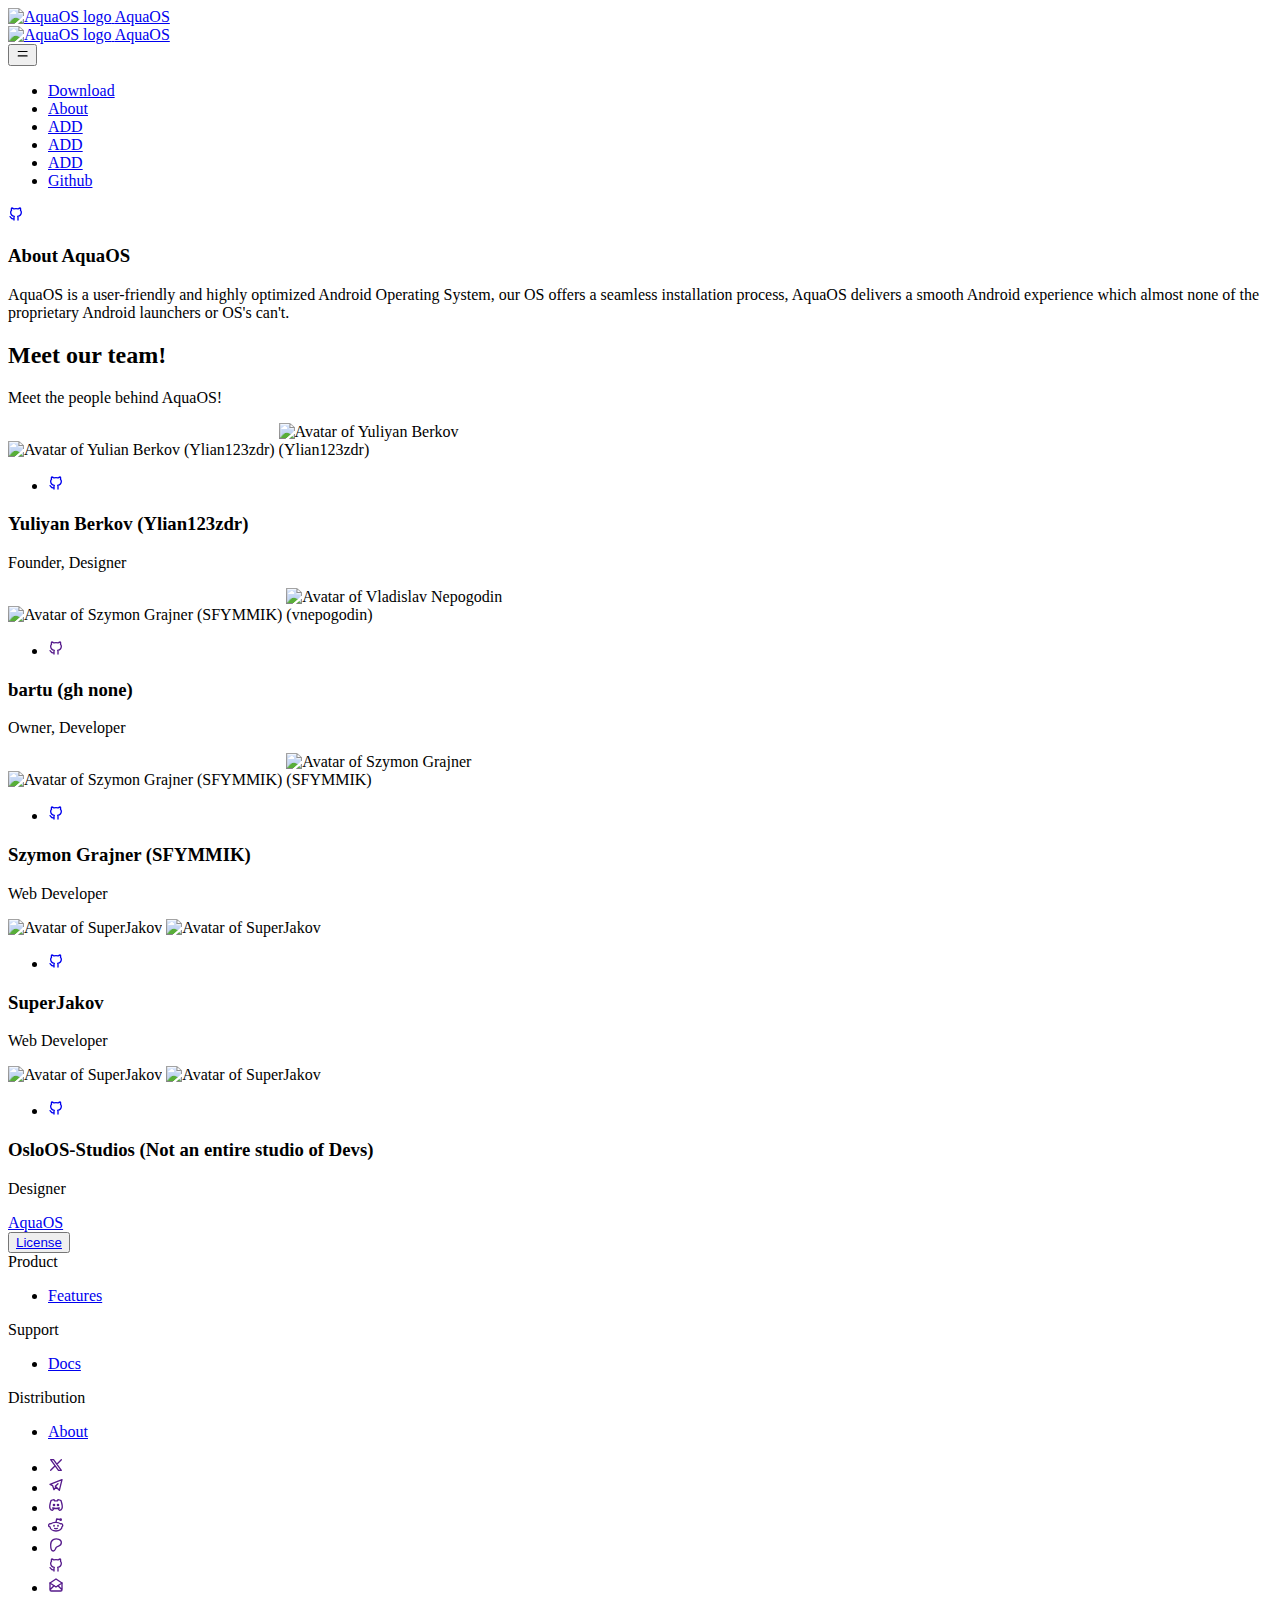
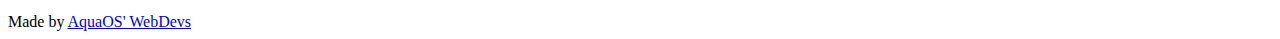
==== about.html @ 0c0417cd "about.html added + some fixes" ====
<!DOCTYPE html>
<html lang="en" class="2xl:text-[20px]">
    <head>
        <meta charset="UTF-8">
        <meta name="viewport" content="width=device-width, initial-scale=1.0">
        <meta name="generator" content="Astro v5.0.3">
        <title>About us — AquaOS</title>
        <meta name="description" content="Learn more about us.">
        <meta name="robots" content="index,follow">
        <link rel="canonical" href="https://bobicrafterddt.github.io/AquaSiteV2/about.html">
        <meta property="og:title" content="About us">
        <meta property="og:description" content="Learn more about us.">
        <meta property="og:type" content="website">
        <meta property="og:image:alt" content="About us">
        <meta name="twitter:card" content="summary_large_image">
        <style is:global>
            :root {
                --cachyos-font-sans: 'Inter Variable';
                --cachyos-font-serif: var(--cachyos-font-sans);
                --cachyos-font-heading: var(--cachyos-font-sans);
                --cachyos-color-primary: rgb(74, 222, 128);
                --cachyos-color-secondary: rgb(34 197 94);
                --cachyos-color-accent: rgb(109 40 217);
            }
        </style>
        <link rel="shortcut icon" href="/favicon.svg">
        <link rel="icon" type="image/svg+xml" href="/favicon.svg">
        <link rel="mask-icon" href="/favicon.svg" color="#8D46E7">
        <link rel="sitemap" href="/sitemap-index.xml">
        <meta name="astro-view-transitions-enabled" content="true">
        <meta name="astro-view-transitions-fallback" content="swap">
        <script type="module" src="ClientRouter.astro_astro_type_script_index_0_lang.BScVxmeO.js"></script>
        <link rel="stylesheet" href="page_.BDtiyBdL.css">
        <link rel="stylesheet" href="page_.DrclI_9e.css">
        <style>
            [data-astro-image] {
                width: 100%;
                height: auto;
                -o-object-fit: var(--fit);
                object-fit: var(--fit);
                -o-object-position: var(--pos);
                object-position: var(--pos);
                aspect-ratio: var(--w) / var(--h)
            }

            [data-astro-image=responsive] {
                max-width: calc(var(--w) * 1px);
                max-height: calc(var(--h) * 1px)
            }

            [data-astro-image=fixed] {
                width: calc(var(--w) * 1px);
                height: calc(var(--h) * 1px)
            }
        </style>
    </head>
    <body class="antialiased text-gray-900 dark:text-slate-200 tracking-tight bg-white dark:bg-slate-900">
        <header class="sticky top-0 z-40 flex-none mx-auto transition-colors w-full duration-500 lg:z-50 supports-backdrop-blur:bg-white/95 md:backdrop-blur-sm" id="header">
            <div class="py-3 px-3 mx-auto w-full md:justify-between max-w-6xl md:px-4">
                <div class="md:flex md:items-center md:justify-between text-slate-700 font-semibold text-sm leading-6 dark:text-slate-200">
                    <a class="hidden md:flex md:items-center" href="/AquaSiteV2/about.html">
                        <img class="self-center" src="logo.svg" loading="eager" decoding="async" alt="AquaOS logo" width="32" height="32">
                        <span class="self-center ml-2 text-2xl md:text-xl font-bold text-gray-900 whitespace-nowrap dark:text-white">AquaOS</span>
                    </a>
                    <div class="flex justify-between md:hidden">
                        <a class="flex items-center" href="/">
                            <img class="self-center" src="logo.svg" loading="eager" decoding="async" alt="AquaOS logo" width="32" height="32">
                            <span class="self-center ml-2 text-2xl md:text-xl font-bold text-gray-900 whitespace-nowrap dark:text-white">AquaOS</span>
                        </a>
                        <div class="flex items-center">
                            <button class="scroll-button" onclick="scrollToBottom()">
                                <svg width="1em" height="1em" class="w-6 h-6" optimize="false" data-icon="tabler:menu">
                                        <symbol id="ai:tabler:menu" viewBox="0 0 24 24">
                                            <path fill="none" stroke="currentColor" stroke-linecap="round" stroke-linejoin="round" stroke-width="2" d="M4 8h16M4 16h16"/>
                                        </symbol>
                                    <use href="#ai:tabler:menu"></use>
                                </svg>
                            </button>
                        </div>
                    </div>
                    <nav class="items-center w-full md:z-60 md:w-auto md:flex text-gray-600 dark:text-slate-200 h-[calc(100vh-100px)] md:h-auto overflow-y-auto md:overflow-visible hidden" aria-label="Main navigation">
                        <ul class="flex flex-col pt-8 md:pt-0 md:flex-row md:self-center w-full md:w-auto text-xl md:text-base md:gap-x-8">
                            <li>
                                <a class="hover:text-gray-900 dark:hover:text-white px-4 py-3 md:px-0 md:py-0 flex items-center transition duration-150 ease-in-out" href="/AquaSiteV2/downloads.html">Download</a>
                            </li>
                            <li>
                                <a class="hover:text-gray-900 dark:hover:text-white px-4 py-3 md:px-0 md:py-0 flex items-center transition duration-150 ease-in-out" href="/AquaSiteV2/about.html">About</a>
                            </li>
                            <li>
                                <a class="hover:text-gray-900 dark:hover:text-white px-4 py-3 md:px-0 md:py-0 flex items-center transition duration-150 ease-in-out" href="/AquaSiteV2/nothin.html">ADD</a>
                            </li>
                            <li>
                                <a class="hover:text-gray-900 dark:hover:text-white px-4 py-3 md:px-0 md:py-0 flex items-center transition duration-150 ease-in-out" href="/AquaSiteV2/nothin.html">ADD</a>
                            </li>
                            <li>
                                <a class="hover:text-gray-900 dark:hover:text-white px-4 py-3 md:px-0 md:py-0 flex items-center transition duration-150 ease-in-out" href="/AquaSiteV2/nothin.html">ADD</a>
                            </li>
                            <li class="md:hidden">
                                <a class="font-bold hover:text-gray-900 dark:hover:text-white px-4 py-3 flex items-center transition duration-150 ease-in-out" href="https://github.com/BobicrafterDDT/AquaSiteV2">Github
</a>
                            </li>
                        </ul>
                        <div class="md:self-center flex items-center mb-4 md:mb-0 ml-2">
                            <div class="hidden items-center md:flex">
                                <a href="https://github.com/BobicrafterDDT/AquaSiteV2" class="inline-block text-gray-500 dark:text-gray-400 hover:bg-gray-100 dark:hover:bg-gray-700 focus:outline-none focus:ring-4 focus:ring-gray-200 dark:focus:ring-gray-700 rounded-lg text-sm p-2.5" aria-label="CachyOS Github">
                                    <svg width="1em" height="1em" class="w-5 h-5" data-icon="tabler:brand-github">
                                        <symbol id="ai:tabler:brand-github" viewBox="0 0 24 24">
                                            <path fill="none" stroke="currentColor" stroke-linecap="round" stroke-linejoin="round" stroke-width="2" d="M9 19c-4.3 1.4-4.3-2.5-6-3m12 5v-3.5c0-1 .1-1.4-.5-2c2.8-.3 5.5-1.4 5.5-6a4.6 4.6 0 0 0-1.3-3.2a4.2 4.2 0 0 0-.1-3.2s-1.1-.3-3.5 1.3a12.3 12.3 0 0 0-6.2 0C6.5 2.8 5.4 3.1 5.4 3.1a4.2 4.2 0 0 0-.1 3.2A4.6 4.6 0 0 0 4 9.5c0 4.6 2.7 5.7 5.5 6c-.6.6-.6 1.2-.5 2V21"/>
                                        </symbol>
                                        <use href="#ai:tabler:brand-github"></use>
                                    </svg>
                                </a>
                            </div>
                        </div>
                    </nav>
                </div>
            </div>
        </header>
        <main>
            <section class="py-28 overflow-hidden" id="distribution">
                <div class="max-w-4xl mx-auto px-4 sm:px-6">
                    <div>
                        <div class="text-center pb-10 md:pb-16 max-w-4xl mx-auto">
                            <h3 class="mb-20 text-2xl md:text-4xl xl:text-6xl text-center font-bold font-heading tracking-px-n leading-none">About AquaOS
</h3>
                            <div class="max-w-3xl mx-auto">
                                <p class="text-lg text-slate-600 mb-8 text-center mx-auto dark:text-slate-400">
                                    <span class="font-semibold underline decoration-1 decoration-primary-600 underline-offset-2">AquaOS</span>
                                    is a user-friendly and highly optimized Android Operating System, our OS offers a seamless installation process, AquaOS delivers a smooth Android experience which almost none of the proprietary Android launchers or OS's can't.

                                </p>
                            </div>
                        </div>
                    </div>
                </div>
            </section>
            <section class="py-28 overflow-hidden" id="team">
                <div class="py-8 px-4 mx-auto max-w-screen-xl text-center lg:py-16 lg:px-6">
                    <div class="mx-auto mb-8 max-w-screen-sm lg:mb-16">
                        <h2 class="mb-4 text-4xl tracking-tight font-extrabold text-gray-900 dark:text-white">Meet our team!
</h2>
                        <p class="font-light text-gray-500 sm:text-xl dark:text-gray-400">Meet the people behind AquaOS!
</p>
                    </div>
                    <div class="grid gap-8 lg:gap-16 sm:grid-cols-2 md:grid-cols-3 lg:grid-cols-4">
                        <div class="text-center text-gray-500 dark:text-gray-400 flex flex-col rounded-lg h-96">
                            <div class="flex flex-row justify-center">
                                <img src="Yuliyan.webp" width="512" height="512" srcset="Yuliyan.webp" style="object-fit: cover; object-position: center; max-width: 512px; max-height: 512px; aspect-ratio: 1; width: 100%;" class="transform hover:scale-105 transition ease-in-out duration-1000 aspect-square hidden md:block" alt="Avatar of Yulian Berkov (Ylian123zdr)" loading="eager" decoding="async">
                                <img src="Yuliyan.webp" width="256" height="256" srcset="Yuliyan.webp 256w, Yuliyan.webp 512w" sizes="(min-width: 256px) 256px, 100vw" style="object-fit: cover; object-position: center; max-width: 256px; max-height: 256px; aspect-ratio: 1; width: 100%;" class="transform hover:scale-105 transition ease-in-out duration-1000 aspect-square md:hidden" alt="Avatar of Yuliyan Berkov (Ylian123zdr)" loading="eager" decoding="async">
                            </div>
                            <ul class="flex justify-center mt-2 space-x-4">
                                <li>
                                    <a class="text-gray-500 dark:text-gray-400 hover:bg-gray-100 dark:hover:bg-gray-700 focus:outline-none focus:ring-4 focus:ring-gray-200 dark:focus:ring-gray-700 rounded-lg text-sm p-2.5 inline-flex items-center" aria-label="Github" href="https://github.com/Ylian123zdr">
                                        <svg width="1em" height="1em" viewBox="0 0 24 24" class="w-5 h-5" data-icon="tabler:brand-github">
                                            <use href="#ai:tabler:brand-github"></use>
                                        </svg>
                                    </a>
                                </li>
                            </ul>
                            <h3 class="mb-1 text-xl font-bold tracking-tight text-gray-900 dark:text-white"> Yuliyan Berkov (Ylian123zdr)</h3>
                            <p class="mb-4 text-sm font-medium">Founder, Designer</p>
                        </div>
                        <div class="text-center text-gray-500 dark:text-gray-400 flex flex-col rounded-lg h-96">
                            <div class="flex flex-row justify-center">
                                <img src="logo.svg" width="512" height="512" srcset="logo.svg" style="object-fit: cover; object-position: center; max-width: 512px; max-height: 512px; aspect-ratio: 1; width: 100%;" class="transform hover:scale-105 transition ease-in-out duration-1000 aspect-square hidden md:block" alt="Avatar of Szymon Grajner (SFYMMIK)" loading="eager" decoding="async">
                                <img src="logo.svg" width="256" height="256" srcset="logo.svg 256w, logo.svg 512w" sizes="(min-width: 256px) 256px, 100vw" style="object-fit: cover; object-position: center; max-width: 256px; max-height: 256px; aspect-ratio: 1; width: 100%;" class="transform hover:scale-105 transition ease-in-out duration-1000 aspect-square md:hidden" alt="Avatar of Vladislav Nepogodin (vnepogodin)" loading="eager" decoding="async">
                            </div>
                            <ul class="flex justify-center mt-2 space-x-4">
                                <li>
                                    <a class="text-gray-500 dark:text-gray-400 hover:bg-gray-100 dark:hover:bg-gray-700 focus:outline-none focus:ring-4 focus:ring-gray-200 dark:focus:ring-gray-700 rounded-lg text-sm p-2.5 inline-flex items-center" aria-label="Github" href="">
                                        <svg width="1em" height="1em" viewBox="0 0 24 24" class="w-5 h-5" data-icon="tabler:brand-github">
                                            <use href="#ai:tabler:brand-github"></use>
                                        </svg>
                                    </a>
                                </li>
                            </ul>
                            <h3 class="mb-1 text-xl font-bold tracking-tight text-gray-900 dark:text-white"> bartu (gh none) </h3>
                            <p class="mb-4 text-sm font-medium">Owner, Developer</p>
                        </div>
                        <div class="text-center text-gray-500 dark:text-gray-400 flex flex-col rounded-lg h-96">
                            <div class="flex flex-row justify-center">
                                <img src="Szymon.webp" width="512" height="512" srcset="Szymon.webp 512w" sizes="(min-width: 512px) 512px, 100vw" style="object-fit: cover; object-position: center; max-width: 512px; max-height: 512px; aspect-ratio: 1; width: 100%;" class="transform hover:scale-105 transition ease-in-out duration-1000 aspect-square hidden md:block" alt="Avatar of Szymon Grajner (SFYMMIK)" loading="eager" decoding="async">
                                <img src="Szymon.webp" width="256" height="256" srcset="Szymon.webp 256w, Szymon.webp 512w" sizes="(min-width: 256px) 256px, 100vw" style="object-fit: cover; object-position: center; max-width: 256px; max-height: 256px; aspect-ratio: 1; width: 100%;" class="transform hover:scale-105 transition ease-in-out duration-1000 aspect-square md:hidden" alt="Avatar of Szymon Grajner (SFYMMIK)" loading="eager" decoding="async">
                            </div>
                            <ul class="flex justify-center mt-2 space-x-4">
                                <li>
                                    <a class="text-gray-500 dark:text-gray-400 hover:bg-gray-100 dark:hover:bg-gray-700 focus:outline-none focus:ring-4 focus:ring-gray-200 dark:focus:ring-gray-700 rounded-lg text-sm p-2.5 inline-flex items-center" aria-label="Github" href="https://github.com/SFYMMIK">
                                        <svg width="1em" height="1em" viewBox="0 0 24 24" class="w-5 h-5" data-icon="tabler:brand-github">
                                            <use href="#ai:tabler:brand-github"></use>
                                        </svg>
                                    </a>
                                </li>
                            </ul>
                            <h3 class="mb-1 text-xl font-bold tracking-tight text-gray-900 dark:text-white"> Szymon Grajner (SFYMMIK) </h3>
                            <p class="mb-4 text-sm font-medium">Web Developer</p>
                        </div>
                        <div class="text-center text-gray-500 dark:text-gray-400 flex flex-col rounded-lg h-96">
                            <div class="flex flex-row justify-center">
                                <img src="logo.svg" width="512" height="512" srcset="logo.svg 512w" sizes="(min-width: 512px) 512px, 100vw" style="object-fit: cover; object-position: center; max-width: 512px; max-height: 512px; aspect-ratio: 1; width: 100%;" class="transform hover:scale-105 transition ease-in-out duration-1000 aspect-square hidden md:block" alt="Avatar of SuperJakov" loading="eager" decoding="async">
                                <img src="logo.svg" width="256" height="256" srcset="logo.svg 256w, logo.svg 512w" sizes="(min-width: 256px) 256px, 100vw" style="object-fit: cover; object-position: center; max-width: 256px; max-height: 256px; aspect-ratio: 1; width: 100%;" class="transform hover:scale-105 transition ease-in-out duration-1000 aspect-square md:hidden" alt="Avatar of SuperJakov" loading="eager" decoding="async">
                            </div>
                            <ul class="flex justify-center mt-2 space-x-4">
                                <li>
                                    <a class="text-gray-500 dark:text-gray-400 hover:bg-gray-100 dark:hover:bg-gray-700 focus:outline-none focus:ring-4 focus:ring-gray-200 dark:focus:ring-gray-700 rounded-lg text-sm p-2.5 inline-flex items-center" aria-label="Github" href="https://github.com/SuperJakov">
                                        <svg width="1em" height="1em" viewBox="0 0 24 24" class="w-5 h-5" data-icon="tabler:brand-github">
                                            <use href="#ai:tabler:brand-github"></use>
                                        </svg>
                                    </a>
                                </li>
                            </ul>
                            <h3 class="mb-1 text-xl font-bold tracking-tight text-gray-900 dark:text-white"> SuperJakov </h3>
                            <p class="mb-4 text-sm font-medium">Web Developer</p>
                        </div>
                        <div class="text-center text-gray-500 dark:text-gray-400 flex flex-col rounded-lg h-96">
                            <div class="flex flex-row justify-center">
                                <img src="logo.svg" width="512" height="512" srcset="logo.svg 512w" sizes="(min-width: 512px) 512px, 100vw" style="object-fit: cover; object-position: center; max-width: 512px; max-height: 512px; aspect-ratio: 1; width: 100%;" class="transform hover:scale-105 transition ease-in-out duration-1000 aspect-square hidden md:block" alt="Avatar of SuperJakov" loading="eager" decoding="async">
                                <img src="logo.svg" width="256" height="256" srcset="logo.svg 256w, logo.svg 512w" sizes="(min-width: 256px) 256px, 100vw" style="object-fit: cover; object-position: center; max-width: 256px; max-height: 256px; aspect-ratio: 1; width: 100%;" class="transform hover:scale-105 transition ease-in-out duration-1000 aspect-square md:hidden" alt="Avatar of SuperJakov" loading="eager" decoding="async">
                            </div>
                            <ul class="flex justify-center mt-2 space-x-4">
                                <li>
                                    <a class="text-gray-500 dark:text-gray-400 hover:bg-gray-100 dark:hover:bg-gray-700 focus:outline-none focus:ring-4 focus:ring-gray-200 dark:focus:ring-gray-700 rounded-lg text-sm p-2.5 inline-flex items-center" aria-label="Github" href="https://github.com/OsloOS-Studios">
                                        <svg width="1em" height="1em" viewBox="0 0 24 24" class="w-5 h-5" data-icon="tabler:brand-github">
                                            <use href="#ai:tabler:brand-github"></use>
                                        </svg>
                                    </a>
                                </li>
                            </ul>
                            <h3 class="mb-1 text-xl font-bold tracking-tight text-gray-900 dark:text-white"> OsloOS-Studios (Not an entire studio of Devs) </h3>
                            <p class="mb-4 text-sm font-medium">Designer</p>
                        </div>
            </section>
        </main>
        <footer class="relative border-t border-gray-200 dark:border-slate-800 not-prose">
            <div class="dark:bg-dark absolute inset-0 pointer-events-none" aria-hidden="true"></div>
            <div class="relative max-w-7xl mx-auto px-4 sm:px-6 dark:text-slate-300">
                <div class="grid grid-cols-12 gap-4 gap-y-8 sm:gap-8 py-8 md:py-12">
                    <div class="col-span-12 lg:col-span-4">
                        <div class="mb-2">
                            <a class="inline-block font-bold text-xl" href="/AquaSiteV2/index.html">AquaOS</a>
                        </div>
                        <div class="text-sm text-muted">
                            <astro-island uid="2b8p9j" prefix="r0" component-url="ImprintButton.CVqwTpFN.js" component-export="default" renderer-url="client.g-zvAn1w.js" props="{}" ssr client="load" opts="{&quot;name&quot;:&quot;ImprintButton&quot;,&quot;value&quot;:true}" await-children>
                                <button class="btn-ghost hover:text-gray-700 dark:text-gray-400 hover:underline transition duration-150 ease-in-out"><a href="/AquaSiteV2/LICENSE">License</a></button>
                                <!--astro:end-->
                            </astro-island>
                        </div>
                    </div>
                    <div class="col-span-6 md:col-span-3 lg:col-span-2">
                        <div class="dark:text-gray-300 font-medium mb-2">Product</div>
                        <ul class="text-sm">
                            <li class="mb-2">
                                <a class="text-muted hover:text-gray-700 dark:text-gray-400 hover:underline transition duration-150 ease-in-out mr-2 rtl:mr-0 rtl:ml-2" href="/AquaSiteV2/nothin.html">Features </a>
                            </li>
                        </ul>
                    </div>
                    <div class="col-span-6 md:col-span-3 lg:col-span-2">
                        <div class="dark:text-gray-300 font-medium mb-2">Support</div>
                        <ul class="text-sm">
                            <li class="mb-2">
                                <a class="text-muted hover:text-gray-700 dark:text-gray-400 hover:underline transition duration-150 ease-in-out mr-2 rtl:mr-0 rtl:ml-2" href="/AquaSiteV2/nothin.html">Docs </a>
                            </li>
                        </ul>
                    </div>
                    <div class="col-span-6 md:col-span-3 lg:col-span-2">
                        <div class="dark:text-gray-300 font-medium mb-2">Distribution</div>
                        <ul class="text-sm">
                            <li class="mb-2">
                                <a class="text-muted hover:text-gray-700 dark:text-gray-400 hover:underline transition duration-150 ease-in-out mr-2 rtl:mr-0 rtl:ml-2" href="/AquaSiteV2/nothin.html">About </a>
                            </li>
                        </ul>
                    </div>
                </div>
                <div class="md:flex md:items-center md:justify-between py-6 md:py-8">
                    <ul class="flex mb-4 md:order-1 -ml-2 md:ml-4 md:mb-0 rtl:ml-0 rtl:-mr-2 rtl:md:ml-0 rtl:md:mr-4">
                        <li>
                        <!-- add some social media here like X or reddit -->
                            <a class="text-muted dark:text-gray-400 hover:bg-gray-100 dark:hover:bg-gray-700 focus:outline-none focus:ring-4 focus:ring-gray-200 dark:focus:ring-gray-700 rounded-lg text-sm p-2.5 inline-flex items-center" aria-label="X" href="">
                                <svg width="1em" height="1em" class="w-5 h-5" data-icon="tabler:brand-x">
                                    <symbol id="ai:tabler:brand-x" viewBox="0 0 24 24">
                                        <path fill="none" stroke="currentColor" stroke-linecap="round" stroke-linejoin="round" stroke-width="2" d="m4 4l11.733 16H20L8.267 4zm0 16l6.768-6.768m2.46-2.46L20 4"/>
                                    </symbol>
                                    <use href="#ai:tabler:brand-x"></use>
                                </svg>
                            </a>
                        </li>
                        <li>
                            <a class="text-muted dark:text-gray-400 hover:bg-gray-100 dark:hover:bg-gray-700 focus:outline-none focus:ring-4 focus:ring-gray-200 dark:focus:ring-gray-700 rounded-lg text-sm p-2.5 inline-flex items-center" aria-label="Telegram" href="">
                                <svg width="1em" height="1em" class="w-5 h-5" data-icon="tabler:brand-telegram">
                                    <symbol id="ai:tabler:brand-telegram" viewBox="0 0 24 24">
                                        <path fill="none" stroke="currentColor" stroke-linecap="round" stroke-linejoin="round" stroke-width="2" d="m15 10l-4 4l6 6l4-16l-18 7l4 2l2 6l3-4"/>
                                    </symbol>
                                    <use href="#ai:tabler:brand-telegram"></use>
                                </svg>
                            </a>
                        </li>
                        <li>
                            <a class="text-muted dark:text-gray-400 hover:bg-gray-100 dark:hover:bg-gray-700 focus:outline-none focus:ring-4 focus:ring-gray-200 dark:focus:ring-gray-700 rounded-lg text-sm p-2.5 inline-flex items-center" aria-label="Discord" href="">
                                <svg width="1em" height="1em" class="w-5 h-5" data-icon="tabler:brand-discord">
                                    <symbol id="ai:tabler:brand-discord" viewBox="0 0 24 24">
                                        <g fill="none" stroke="currentColor" stroke-linecap="round" stroke-linejoin="round" stroke-width="2">
                                            <path d="M8 12a1 1 0 1 0 2 0a1 1 0 0 0-2 0m6 0a1 1 0 1 0 2 0a1 1 0 0 0-2 0"/>
                                            <path d="M15.5 17c0 1 1.5 3 2 3c1.5 0 2.833-1.667 3.5-3c.667-1.667.5-5.833-1.5-11.5c-1.457-1.015-3-1.34-4.5-1.5l-.972 1.923a11.9 11.9 0 0 0-4.053 0L9 4c-1.5.16-3.043.485-4.5 1.5c-2 5.667-2.167 9.833-1.5 11.5c.667 1.333 2 3 3.5 3c.5 0 2-2 2-3"/>
                                            <path d="M7 16.5c3.5 1 6.5 1 10 0"/>
                                        </g>
                                    </symbol>
                                    <use href="#ai:tabler:brand-discord"></use>
                                </svg>
                            </a>
                        </li>
                        <li>
                            <a class="text-muted dark:text-gray-400 hover:bg-gray-100 dark:hover:bg-gray-700 focus:outline-none focus:ring-4 focus:ring-gray-200 dark:focus:ring-gray-700 rounded-lg text-sm p-2.5 inline-flex items-center" aria-label="Reddit" href="">
                                <svg width="1em" height="1em" class="w-5 h-5" data-icon="tabler:brand-reddit">
                                    <symbol id="ai:tabler:brand-reddit" viewBox="0 0 24 24">
                                        <g fill="none" stroke="currentColor" stroke-linecap="round" stroke-linejoin="round" stroke-width="2">
                                            <path d="M12 8c2.648 0 5.028.826 6.675 2.14a2.5 2.5 0 0 1 2.326 4.36c0 3.59-4.03 6.5-9 6.5c-4.875 0-8.845-2.8-9-6.294l-1-.206a2.5 2.5 0 0 1 2.326-4.36C5.973 8.827 8.353 8 11.001 8zm0 0l1-5l6 1"/>
                                            <path d="M18 4a1 1 0 1 0 2 0a1 1 0 1 0-2 0"/>
                                            <circle cx="9" cy="13" r=".5" fill="currentColor"/>
                                            <circle cx="15" cy="13" r=".5" fill="currentColor"/>
                                            <path d="M10 17q1 .5 2 .5c1 0 1.333-.167 2-.5"/>
                                        </g>
                                    </symbol>
                                    <use href="#ai:tabler:brand-reddit"></use>
                                </svg>
                            </a>
                        </li>
                        <li>
                            <a class="text-muted dark:text-gray-400 hover:bg-gray-100 dark:hover:bg-gray-700 focus:outline-none focus:ring-4 focus:ring-gray-200 dark:focus:ring-gray-700 rounded-lg text-sm p-2.5 inline-flex items-center" aria-label="Patreon" href="">
                                <svg width="1em" height="1em" class="w-5 h-5" data-icon="tabler:brand-patreon">
                                    <symbol id="ai:tabler:brand-patreon" viewBox="0 0 24 24">
                                        <path fill="none" stroke="currentColor" stroke-linecap="round" stroke-linejoin="round" stroke-width="2" d="M20 8.408c-.003-2.299-1.746-4.182-3.79-4.862c-2.54-.844-5.888-.722-8.312.453c-2.939 1.425-3.862 4.545-3.896 7.656c-.028 2.559.22 9.297 3.92 9.345c2.75.036 3.159-3.603 4.43-5.356c.906-1.247 2.071-1.599 3.506-1.963c2.465-.627 4.146-2.626 4.142-5.273"/>
                                    </symbol>
                                    <use href="#ai:tabler:brand-patreon"></use>
                                </svg>
                            </a>
                        </li>
                            <!-- add github if exists -->
                            <a class="text-muted dark:text-gray-400 hover:bg-gray-100 dark:hover:bg-gray-700 focus:outline-none focus:ring-4 focus:ring-gray-200 dark:focus:ring-gray-700 rounded-lg text-sm p-2.5 inline-flex items-center" aria-label="Github" href="">
                                <svg width="1em" height="1em" viewBox="0 0 24 24" class="w-5 h-5" data-icon="tabler:brand-github">
                                    <use href="#ai:tabler:brand-github"></use>
                                </svg>
                            </a>
                        </li>
                        <li>
                            <a class="text-muted dark:text-gray-400 hover:bg-gray-100 dark:hover:bg-gray-700 focus:outline-none focus:ring-4 focus:ring-gray-200 dark:focus:ring-gray-700 rounded-lg text-sm p-2.5 inline-flex items-center" aria-label="Mail" href="">
                                <svg width="1em" height="1em" class="w-5 h-5" data-icon="tabler:mail-opened">
                                    <symbol id="ai:tabler:mail-opened" viewBox="0 0 24 24">
                                        <g fill="none" stroke="currentColor" stroke-linecap="round" stroke-linejoin="round" stroke-width="2">
                                            <path d="m3 9l9 6l9-6l-9-6z"/>
                                            <path d="M21 9v10a2 2 0 0 1-2 2H5a2 2 0 0 1-2-2V9m0 10l6-6m6 0l6 6"/>
                                        </g>
                                    </symbol>
                                    <use href="#ai:tabler:mail-opened"></use>
                                </svg>
                            </a>
                        </li>
                    </ul>
                    <div class="text-sm mr-4 dark:text-slate-400">
                        <span class="w-5 h-5 md:w-6 md:h-6 md:-mt-0.5 bg-cover mr-1.5 rtl:mr-0 rtl:ml-1.5 float-left rtl:float-right rounded-sm bg-[url(~/assets/images/logo.svg"></span>
                        Made by <a class="text-blue-600 dark:text-white font-bold decoration-slate-400 decoration-dotted underline" href="/AquaSiteV2/nothin.html">AquaOS' WebDevs</a>
                    </div>
                </div>
            </div>
        </footer>
        <script>
            (function() {
                const defaultTheme = "dark";

                function applyTheme(theme) {
                    if (theme === 'dark') {
                        document.documentElement.classList.add('dark');
                    } else {
                        document.documentElement.classList.remove('dark');
                    }
                }

                const setThemeMode = () => {
                    if ((defaultTheme && defaultTheme.endsWith(':only')) || (!localStorage.theme && defaultTheme !== 'system')) {
                        applyTheme(defaultTheme.replace(':only', ''));
                    } else if (localStorage.theme === 'dark' || (!('theme'in localStorage) && window.matchMedia('(prefers-color-scheme: dark)').matches)) {
                        applyTheme('dark');
                    } else {
                        applyTheme('dark');
                    }
                }
                ;

                // Runs on initial navigation
                setThemeMode();

                // Runs on initial navigation
                document.addEventListener('astro:after-swap', setThemeMode);

                function attachEvent(selector, event, fn) {
                    const matches = typeof selector === 'string' ? document.querySelectorAll(selector) : selector;
                    if (matches && matches.length) {
                        matches.forEach( (elem) => {
                            elem.addEventListener(event, (e) => fn(e, elem), false);
                        }
                        );
                    }
                }

                const onLoad = () => {
                    // This only runs once.
                    let lastKnownScrollPosition = window.scrollY;
                    let ticking = true;

                    attachEvent('[data-aw-toggle-menu]', 'click', (_, elem) => {
                        elem.classList.toggle('expanded');
                        document.body.classList.toggle('overflow-hidden');
                        document.getElementById('header')?.classList.toggle('h-screen');
                        document.getElementById('gradient')?.classList.toggle('hidden');
                        document.querySelector('#header nav')?.classList.toggle('hidden');
                    }
                    );

                    attachEvent('[data-aw-toggle-color-scheme]', 'click', () => {
                        if (defaultTheme.endsWith(':only')) {
                            return;
                        }
                        document.documentElement.classList.toggle('dark');
                        localStorage.theme = document.documentElement.classList.contains('dark') ? 'dark' : 'dark';
                    }
                    );

                    function applyHeaderStylesOnScroll() {
                        const header = document.getElementById('header');
                        if (!header)
                            return;
                        if (lastKnownScrollPosition > 60 && !header.classList.contains('scroll')) {
                            header.classList.add('scroll');
                        } else if (lastKnownScrollPosition <= 60 && header.classList.contains('scroll')) {
                            header.classList.remove('scroll');
                        }
                        ticking = false;
                    }
                    applyHeaderStylesOnScroll();

                    attachEvent([document], 'scroll', () => {
                        lastKnownScrollPosition = window.scrollY;

                        if (!ticking) {
                            window.requestAnimationFrame( () => {
                                applyHeaderStylesOnScroll();
                            }
                            );
                            ticking = true;
                        }
                    }
                    );
                }
                ;

                document.addEventListener('astro:page-load', onLoad);

                const onPageShow = () => {
                    document.documentElement.classList.add('motion-safe:scroll-smooth');
                    const elem = document.querySelector('[data-aw-toggle-menu]');
                    if (elem) {
                        elem.classList.remove('expanded');
                    }
                    document.body.classList.remove('overflow-hidden');
                    document.getElementById('header')?.classList.remove('h-screen');
                    document.querySelector('#header nav')?.classList.add('hidden');
                }
                ;
                window.onpageshow = onPageShow;
            }
            )();
        </script>
        <script>
            // Function to scroll the page to the bottom (auto-detect last content)
    function scrollToBottom() {
        window.scrollTo({
            top: document.documentElement.scrollHeight,
            behavior: 'smooth'
        });
    }
    </script>
    </body>
</html>
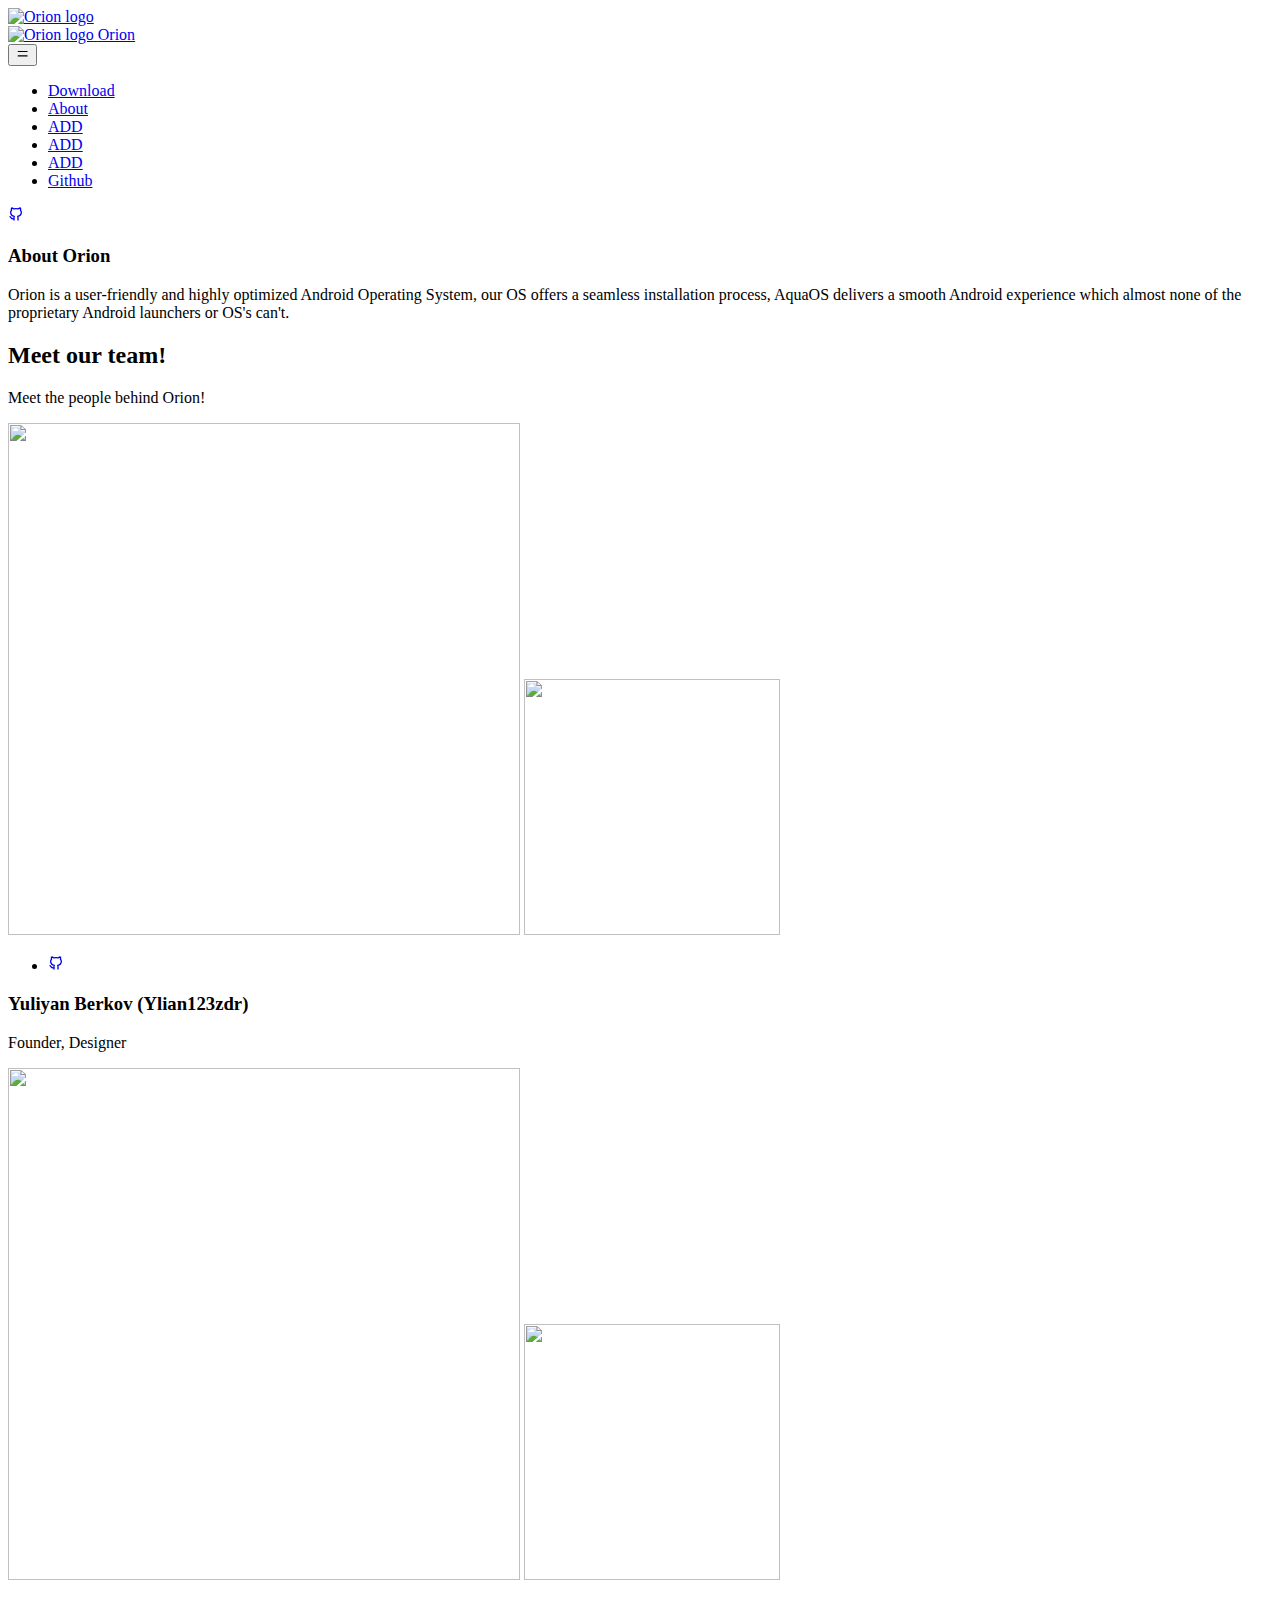
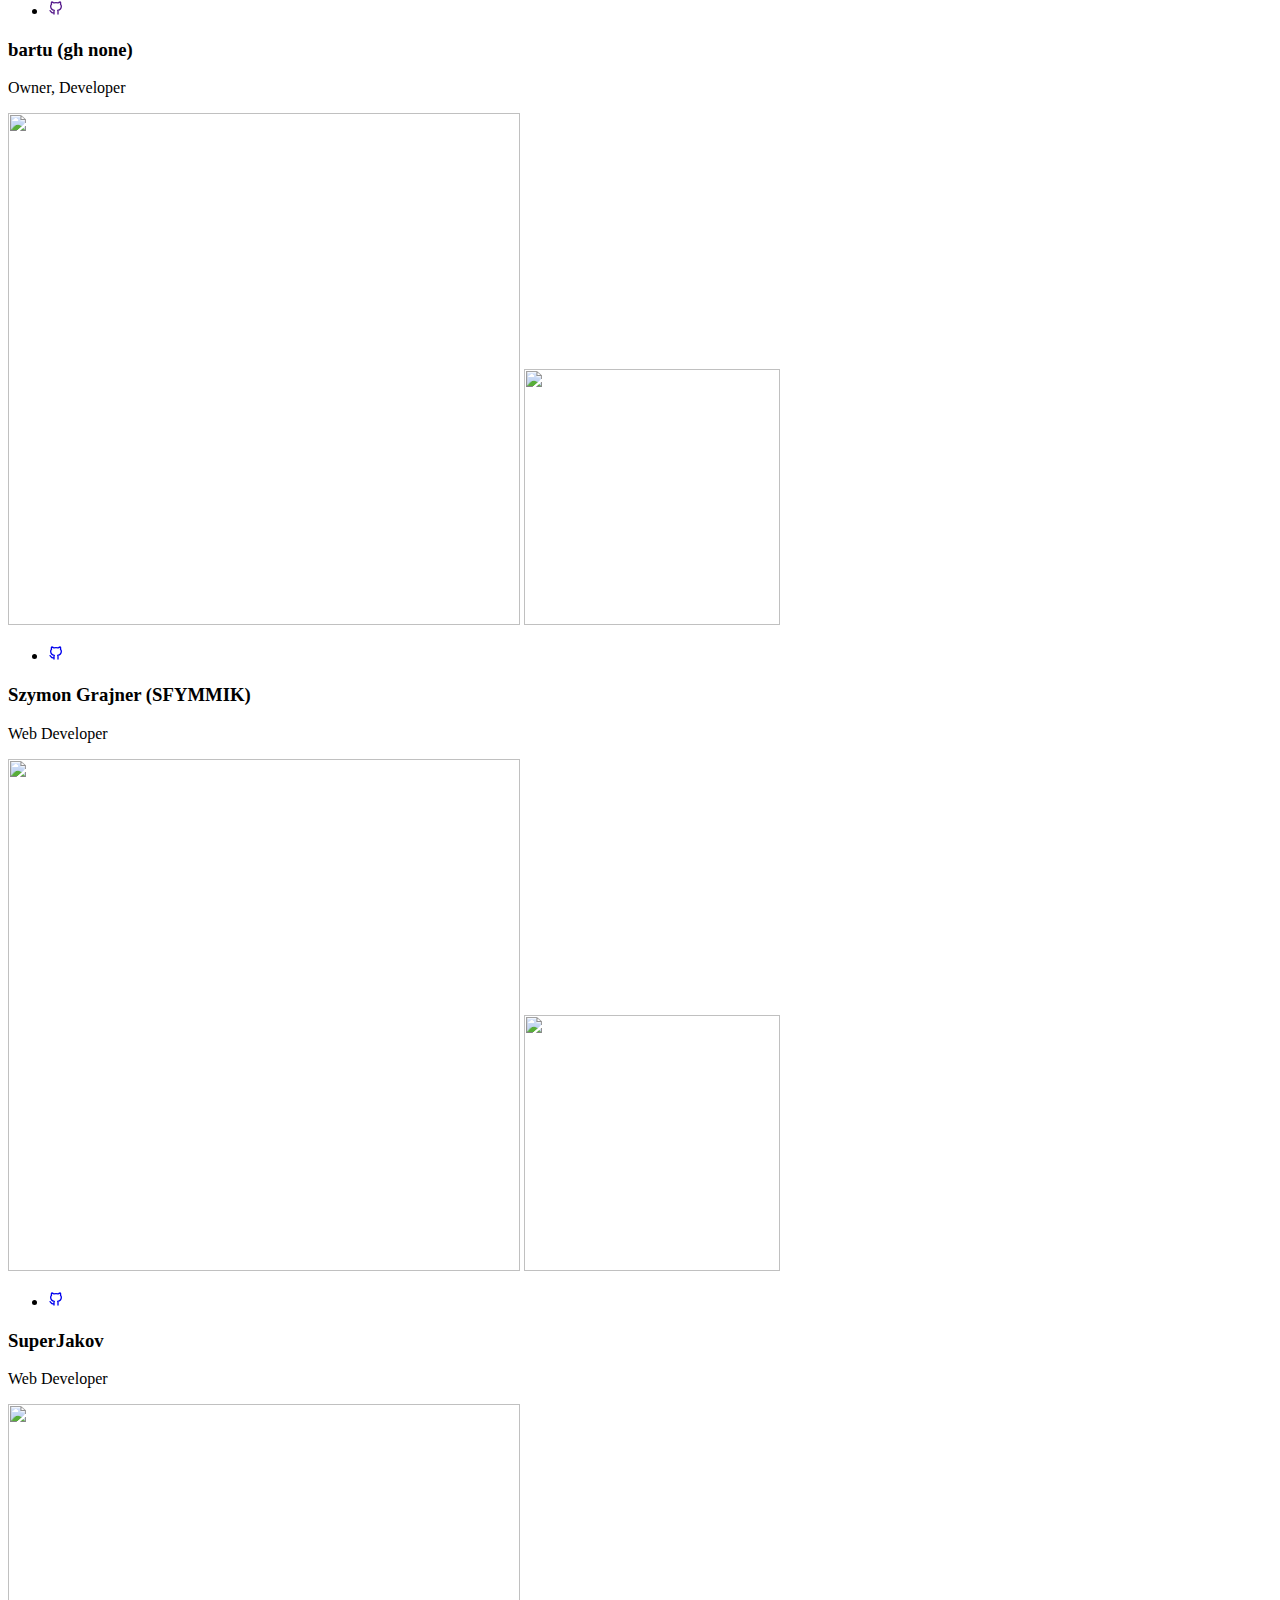
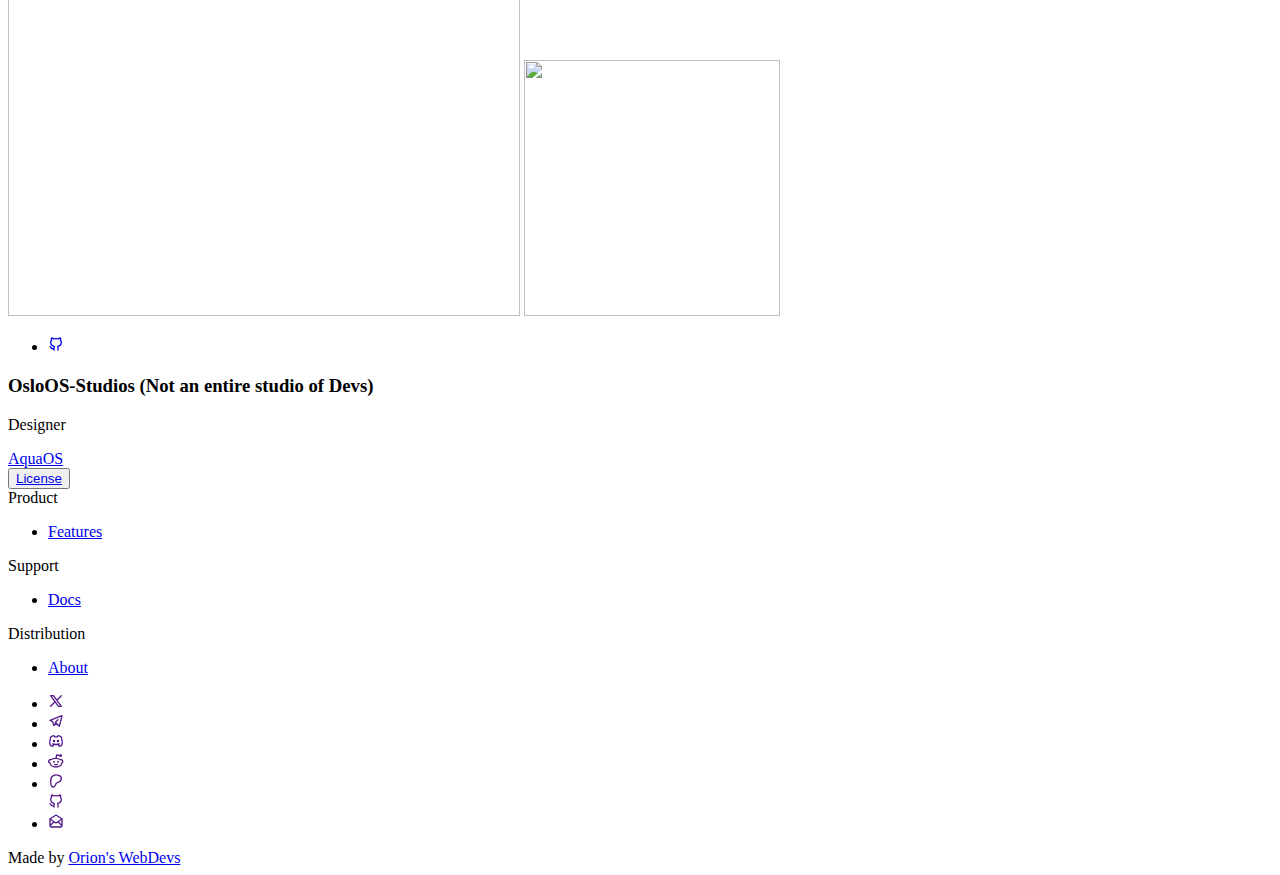
==== commit 84fad426: "Update about.html" ====
--- a/about.html
+++ b/about.html
@@ -4,7 +4,7 @@
         <meta charset="UTF-8">
         <meta name="viewport" content="width=device-width, initial-scale=1.0">
         <meta name="generator" content="Astro v5.0.3">
-        <title>About us — AquaOS</title>
+        <title>About us — Orion</title>
         <meta name="description" content="Learn more about us.">
         <meta name="robots" content="index,follow">
         <link rel="canonical" href="https://bobicrafterddt.github.io/AquaSiteV2/about.html">
@@ -59,13 +59,12 @@
             <div class="py-3 px-3 mx-auto w-full md:justify-between max-w-6xl md:px-4">
                 <div class="md:flex md:items-center md:justify-between text-slate-700 font-semibold text-sm leading-6 dark:text-slate-200">
                     <a class="hidden md:flex md:items-center" href="/AquaSiteV2/about.html">
-                        <img class="self-center" src="logo.svg" loading="eager" decoding="async" alt="AquaOS logo" width="32" height="32">
-                        <span class="self-center ml-2 text-2xl md:text-xl font-bold text-gray-900 whitespace-nowrap dark:text-white">AquaOS</span>
+                        <img class="self-center" src="logo.svg" loading="eager" decoding="async" alt="Orion logo" width="92" height="92">
                     </a>
                     <div class="flex justify-between md:hidden">
                         <a class="flex items-center" href="/">
-                            <img class="self-center" src="logo.svg" loading="eager" decoding="async" alt="AquaOS logo" width="32" height="32">
-                            <span class="self-center ml-2 text-2xl md:text-xl font-bold text-gray-900 whitespace-nowrap dark:text-white">AquaOS</span>
+                            <img class="self-center" src="logo.svg" loading="eager" decoding="async" alt="Orion logo" width="92" height="92">
+                            <span class="self-center ml-2 text-2xl md:text-xl font-bold text-gray-900 whitespace-nowrap dark:text-white">Orion</span>
                         </a>
                         <div class="flex items-center">
                             <button class="scroll-button" onclick="scrollToBottom()">
@@ -102,7 +101,7 @@
                         </ul>
                         <div class="md:self-center flex items-center mb-4 md:mb-0 ml-2">
                             <div class="hidden items-center md:flex">
-                                <a href="https://github.com/BobicrafterDDT/AquaSiteV2" class="inline-block text-gray-500 dark:text-gray-400 hover:bg-gray-100 dark:hover:bg-gray-700 focus:outline-none focus:ring-4 focus:ring-gray-200 dark:focus:ring-gray-700 rounded-lg text-sm p-2.5" aria-label="CachyOS Github">
+                                <a href="https://github.com/BobicrafterDDT/AquaSiteV2" class="inline-block text-gray-500 dark:text-gray-400 hover:bg-gray-100 dark:hover:bg-gray-700 focus:outline-none focus:ring-4 focus:ring-gray-200 dark:focus:ring-gray-700 rounded-lg text-sm p-2.5" aria-label="Orion's' Github">
                                     <svg width="1em" height="1em" class="w-5 h-5" data-icon="tabler:brand-github">
                                         <symbol id="ai:tabler:brand-github" viewBox="0 0 24 24">
                                             <path fill="none" stroke="currentColor" stroke-linecap="round" stroke-linejoin="round" stroke-width="2" d="M9 19c-4.3 1.4-4.3-2.5-6-3m12 5v-3.5c0-1 .1-1.4-.5-2c2.8-.3 5.5-1.4 5.5-6a4.6 4.6 0 0 0-1.3-3.2a4.2 4.2 0 0 0-.1-3.2s-1.1-.3-3.5 1.3a12.3 12.3 0 0 0-6.2 0C6.5 2.8 5.4 3.1 5.4 3.1a4.2 4.2 0 0 0-.1 3.2A4.6 4.6 0 0 0 4 9.5c0 4.6 2.7 5.7 5.5 6c-.6.6-.6 1.2-.5 2V21"/>
@@ -121,11 +120,11 @@
                 <div class="max-w-4xl mx-auto px-4 sm:px-6">
                     <div>
                         <div class="text-center pb-10 md:pb-16 max-w-4xl mx-auto">
-                            <h3 class="mb-20 text-2xl md:text-4xl xl:text-6xl text-center font-bold font-heading tracking-px-n leading-none">About AquaOS
+                            <h3 class="mb-20 text-2xl md:text-4xl xl:text-6xl text-center font-bold font-heading tracking-px-n leading-none">About Orion
 </h3>
                             <div class="max-w-3xl mx-auto">
                                 <p class="text-lg text-slate-600 mb-8 text-center mx-auto dark:text-slate-400">
-                                    <span class="font-semibold underline decoration-1 decoration-primary-600 underline-offset-2">AquaOS</span>
+                                    <span class="font-semibold underline decoration-1 decoration-primary-600 underline-offset-2">Orion</span>
                                     is a user-friendly and highly optimized Android Operating System, our OS offers a seamless installation process, AquaOS delivers a smooth Android experience which almost none of the proprietary Android launchers or OS's can't.
 
                                 </p>
@@ -139,14 +138,14 @@
                     <div class="mx-auto mb-8 max-w-screen-sm lg:mb-16">
                         <h2 class="mb-4 text-4xl tracking-tight font-extrabold text-gray-900 dark:text-white">Meet our team!
 </h2>
-                        <p class="font-light text-gray-500 sm:text-xl dark:text-gray-400">Meet the people behind AquaOS!
+                        <p class="font-light text-gray-500 sm:text-xl dark:text-gray-400">Meet the people behind Orion!
 </p>
                     </div>
                     <div class="grid gap-8 lg:gap-16 sm:grid-cols-2 md:grid-cols-3 lg:grid-cols-4">
                         <div class="text-center text-gray-500 dark:text-gray-400 flex flex-col rounded-lg h-96">
                             <div class="flex flex-row justify-center">
-                                <img src="Yuliyan.webp" width="512" height="512" srcset="Yuliyan.webp" style="object-fit: cover; object-position: center; max-width: 512px; max-height: 512px; aspect-ratio: 1; width: 100%;" class="transform hover:scale-105 transition ease-in-out duration-1000 aspect-square hidden md:block" alt="Avatar of Yulian Berkov (Ylian123zdr)" loading="eager" decoding="async">
-                                <img src="Yuliyan.webp" width="256" height="256" srcset="Yuliyan.webp 256w, Yuliyan.webp 512w" sizes="(min-width: 256px) 256px, 100vw" style="object-fit: cover; object-position: center; max-width: 256px; max-height: 256px; aspect-ratio: 1; width: 100%;" class="transform hover:scale-105 transition ease-in-out duration-1000 aspect-square md:hidden" alt="Avatar of Yuliyan Berkov (Ylian123zdr)" loading="eager" decoding="async">
+                                <img src="Yuliyan.webp" width="512" height="512" srcset="Yuliyan.webp" style="object-fit: cover; object-position: center; max-width: 512px; max-height: 512px; aspect-ratio: 1; width: 100%;" class="transform hover:scale-105 transition ease-in-out duration-1000 aspect-square hidden md:block" loading="eager" decoding="async">
+                                <img src="Yuliyan.webp" width="256" height="256" srcset="Yuliyan.webp 256w, Yuliyan.webp 512w" sizes="(min-width: 256px) 256px, 100vw" style="object-fit: cover; object-position: center; max-width: 256px; max-height: 256px; aspect-ratio: 1; width: 100%;" class="transform hover:scale-105 transition ease-in-out duration-1000 aspect-square md:hidden" loading="eager" decoding="async">
                             </div>
                             <ul class="flex justify-center mt-2 space-x-4">
                                 <li>
@@ -162,8 +161,8 @@
                         </div>
                         <div class="text-center text-gray-500 dark:text-gray-400 flex flex-col rounded-lg h-96">
                             <div class="flex flex-row justify-center">
-                                <img src="logo.svg" width="512" height="512" srcset="logo.svg" style="object-fit: cover; object-position: center; max-width: 512px; max-height: 512px; aspect-ratio: 1; width: 100%;" class="transform hover:scale-105 transition ease-in-out duration-1000 aspect-square hidden md:block" alt="Avatar of Szymon Grajner (SFYMMIK)" loading="eager" decoding="async">
-                                <img src="logo.svg" width="256" height="256" srcset="logo.svg 256w, logo.svg 512w" sizes="(min-width: 256px) 256px, 100vw" style="object-fit: cover; object-position: center; max-width: 256px; max-height: 256px; aspect-ratio: 1; width: 100%;" class="transform hover:scale-105 transition ease-in-out duration-1000 aspect-square md:hidden" alt="Avatar of Vladislav Nepogodin (vnepogodin)" loading="eager" decoding="async">
+                                <img src="nonepfp.png" width="512" height="512" srcset="nonepfp.png" style="object-fit: cover; object-position: center; max-width: 512px; max-height: 512px; aspect-ratio: 1; width: 100%;" class="transform hover:scale-105 transition ease-in-out duration-1000 aspect-square hidden md:block" loading="eager" decoding="async">
+                                <img src="nonepfp.png" width="256" height="256" srcset="nonepfp.png 256w, nonepfp.png 512w" sizes="(min-width: 256px) 256px, 100vw" style="object-fit: cover; object-position: center; max-width: 256px; max-height: 256px; aspect-ratio: 1; width: 100%;" class="transform hover:scale-105 transition ease-in-out duration-1000 aspect-square md:hidden" loading="eager" decoding="async">
                             </div>
                             <ul class="flex justify-center mt-2 space-x-4">
                                 <li>
@@ -179,8 +178,8 @@
                         </div>
                         <div class="text-center text-gray-500 dark:text-gray-400 flex flex-col rounded-lg h-96">
                             <div class="flex flex-row justify-center">
-                                <img src="Szymon.webp" width="512" height="512" srcset="Szymon.webp 512w" sizes="(min-width: 512px) 512px, 100vw" style="object-fit: cover; object-position: center; max-width: 512px; max-height: 512px; aspect-ratio: 1; width: 100%;" class="transform hover:scale-105 transition ease-in-out duration-1000 aspect-square hidden md:block" alt="Avatar of Szymon Grajner (SFYMMIK)" loading="eager" decoding="async">
-                                <img src="Szymon.webp" width="256" height="256" srcset="Szymon.webp 256w, Szymon.webp 512w" sizes="(min-width: 256px) 256px, 100vw" style="object-fit: cover; object-position: center; max-width: 256px; max-height: 256px; aspect-ratio: 1; width: 100%;" class="transform hover:scale-105 transition ease-in-out duration-1000 aspect-square md:hidden" alt="Avatar of Szymon Grajner (SFYMMIK)" loading="eager" decoding="async">
+                                <img src="Szymon.webp" width="512" height="512" srcset="Szymon.webp 512w" sizes="(min-width: 512px) 512px, 100vw" style="object-fit: cover; object-position: center; max-width: 512px; max-height: 512px; aspect-ratio: 1; width: 100%;" class="transform hover:scale-105 transition ease-in-out duration-1000 aspect-square hidden md:block" loading="eager" decoding="async">
+                                <img src="Szymon.webp" width="256" height="256" srcset="Szymon.webp 256w, Szymon.webp 512w" sizes="(min-width: 256px) 256px, 100vw" style="object-fit: cover; object-position: center; max-width: 256px; max-height: 256px; aspect-ratio: 1; width: 100%;" class="transform hover:scale-105 transition ease-in-out duration-1000 aspect-square md:hidden" loading="eager" decoding="async">
                             </div>
                             <ul class="flex justify-center mt-2 space-x-4">
                                 <li>
@@ -196,8 +195,8 @@
                         </div>
                         <div class="text-center text-gray-500 dark:text-gray-400 flex flex-col rounded-lg h-96">
                             <div class="flex flex-row justify-center">
-                                <img src="logo.svg" width="512" height="512" srcset="logo.svg 512w" sizes="(min-width: 512px) 512px, 100vw" style="object-fit: cover; object-position: center; max-width: 512px; max-height: 512px; aspect-ratio: 1; width: 100%;" class="transform hover:scale-105 transition ease-in-out duration-1000 aspect-square hidden md:block" alt="Avatar of SuperJakov" loading="eager" decoding="async">
-                                <img src="logo.svg" width="256" height="256" srcset="logo.svg 256w, logo.svg 512w" sizes="(min-width: 256px) 256px, 100vw" style="object-fit: cover; object-position: center; max-width: 256px; max-height: 256px; aspect-ratio: 1; width: 100%;" class="transform hover:scale-105 transition ease-in-out duration-1000 aspect-square md:hidden" alt="Avatar of SuperJakov" loading="eager" decoding="async">
+                                <img src="nonepfp.png" width="512" height="512" srcset="nonepfp.png 512w" sizes="(min-width: 512px) 512px, 100vw" style="object-fit: cover; object-position: center; max-width: 512px; max-height: 512px; aspect-ratio: 1; width: 100%;" class="transform hover:scale-105 transition ease-in-out duration-1000 aspect-square hidden md:block" loading="eager" decoding="async">
+                                <img src="nonepfp.png" width="256" height="256" srcset="nonepfp.png 256w, nonepfp.png 512w" sizes="(min-width: 256px) 256px, 100vw" style="object-fit: cover; object-position: center; max-width: 256px; max-height: 256px; aspect-ratio: 1; width: 100%;" class="transform hover:scale-105 transition ease-in-out duration-1000 aspect-square md:hidden" loading="eager" decoding="async">
                             </div>
                             <ul class="flex justify-center mt-2 space-x-4">
                                 <li>
@@ -213,8 +212,8 @@
                         </div>
                         <div class="text-center text-gray-500 dark:text-gray-400 flex flex-col rounded-lg h-96">
                             <div class="flex flex-row justify-center">
-                                <img src="logo.svg" width="512" height="512" srcset="logo.svg 512w" sizes="(min-width: 512px) 512px, 100vw" style="object-fit: cover; object-position: center; max-width: 512px; max-height: 512px; aspect-ratio: 1; width: 100%;" class="transform hover:scale-105 transition ease-in-out duration-1000 aspect-square hidden md:block" alt="Avatar of SuperJakov" loading="eager" decoding="async">
-                                <img src="logo.svg" width="256" height="256" srcset="logo.svg 256w, logo.svg 512w" sizes="(min-width: 256px) 256px, 100vw" style="object-fit: cover; object-position: center; max-width: 256px; max-height: 256px; aspect-ratio: 1; width: 100%;" class="transform hover:scale-105 transition ease-in-out duration-1000 aspect-square md:hidden" alt="Avatar of SuperJakov" loading="eager" decoding="async">
+                                <img src="nonepfp.png" width="512" height="512" srcset="nonepfp.png 512w" sizes="(min-width: 512px) 512px, 100vw" style="object-fit: cover; object-position: center; max-width: 512px; max-height: 512px; aspect-ratio: 1; width: 100%;" class="transform hover:scale-105 transition ease-in-out duration-1000 aspect-square hidden md:block" loading="eager" decoding="async">
+                                <img src="nonepfp.png" width="256" height="256" srcset="nonepfp.png 256w, nonepfp.png 512w" sizes="(min-width: 256px) 256px, 100vw" style="object-fit: cover; object-position: center; max-width: 256px; max-height: 256px; aspect-ratio: 1; width: 100%;" class="transform hover:scale-105 transition ease-in-out duration-1000 aspect-square md:hidden" loading="eager" decoding="async">
                             </div>
                             <ul class="flex justify-center mt-2 space-x-4">
                                 <li>
@@ -240,7 +239,7 @@
                         </div>
                         <div class="text-sm text-muted">
                             <astro-island uid="2b8p9j" prefix="r0" component-url="ImprintButton.CVqwTpFN.js" component-export="default" renderer-url="client.g-zvAn1w.js" props="{}" ssr client="load" opts="{&quot;name&quot;:&quot;ImprintButton&quot;,&quot;value&quot;:true}" await-children>
-                                <button class="btn-ghost hover:text-gray-700 dark:text-gray-400 hover:underline transition duration-150 ease-in-out"><a href="/AquaSiteV2/LICENSE">License</a></button>
+                                <button class="btn-ghost hover:text-gray-700 dark:text-gray-400 hover:underline transition duration-150 ease-in-out"><a href="/AquaSiteV2/LICENSE.html">License</a></button>
                                 <!--astro:end-->
                             </astro-island>
                         </div>
@@ -265,7 +264,7 @@
                         <div class="dark:text-gray-300 font-medium mb-2">Distribution</div>
                         <ul class="text-sm">
                             <li class="mb-2">
-                                <a class="text-muted hover:text-gray-700 dark:text-gray-400 hover:underline transition duration-150 ease-in-out mr-2 rtl:mr-0 rtl:ml-2" href="/AquaSiteV2/nothin.html">About </a>
+                                <a class="text-muted hover:text-gray-700 dark:text-gray-400 hover:underline transition duration-150 ease-in-out mr-2 rtl:mr-0 rtl:ml-2" href="/AquaSiteV2/about.html">About </a>
                             </li>
                         </ul>
                     </div>
@@ -356,7 +355,7 @@
                     </ul>
                     <div class="text-sm mr-4 dark:text-slate-400">
                         <span class="w-5 h-5 md:w-6 md:h-6 md:-mt-0.5 bg-cover mr-1.5 rtl:mr-0 rtl:ml-1.5 float-left rtl:float-right rounded-sm bg-[url(~/assets/images/logo.svg"></span>
-                        Made by <a class="text-blue-600 dark:text-white font-bold decoration-slate-400 decoration-dotted underline" href="/AquaSiteV2/nothin.html">AquaOS' WebDevs</a>
+                        Made by <a class="text-blue-600 dark:text-white font-bold decoration-slate-400 decoration-dotted underline" href="/AquaSiteV2/about.html">Orion's WebDevs</a>
                     </div>
                 </div>
             </div>
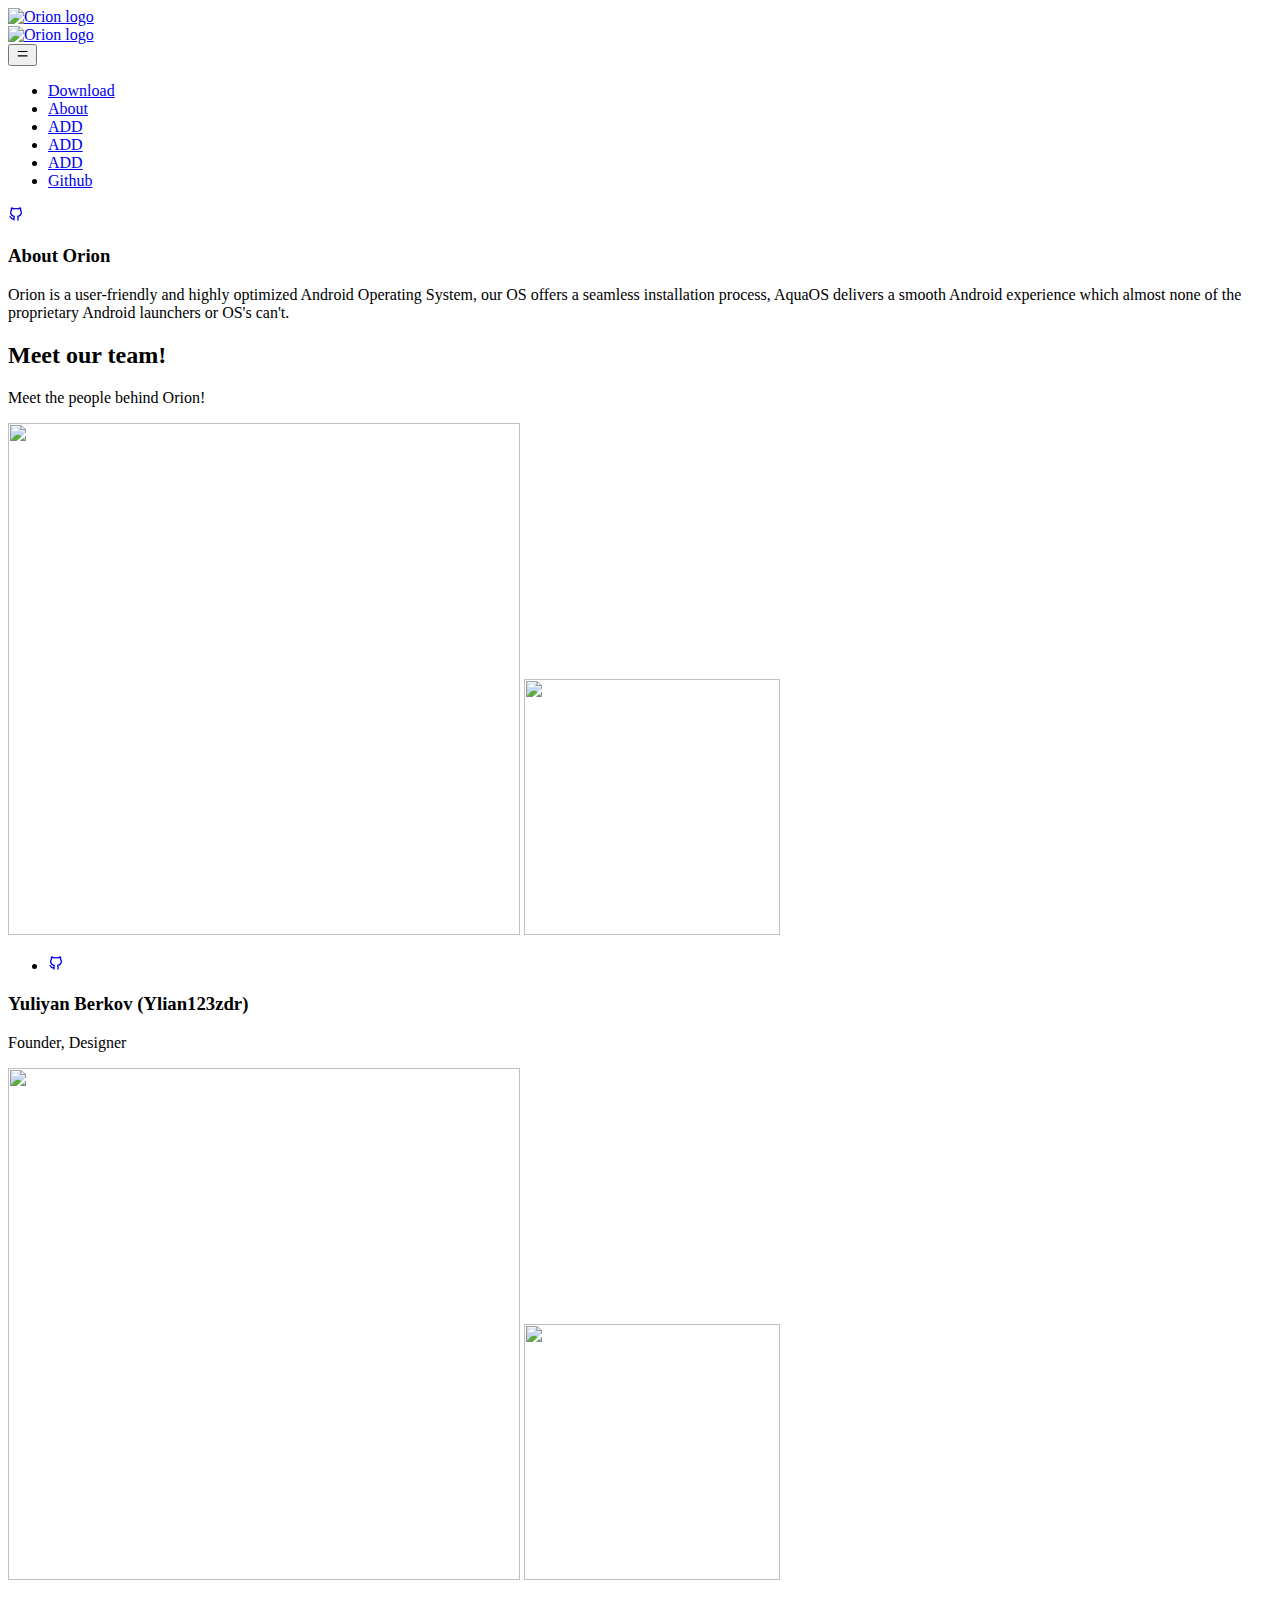
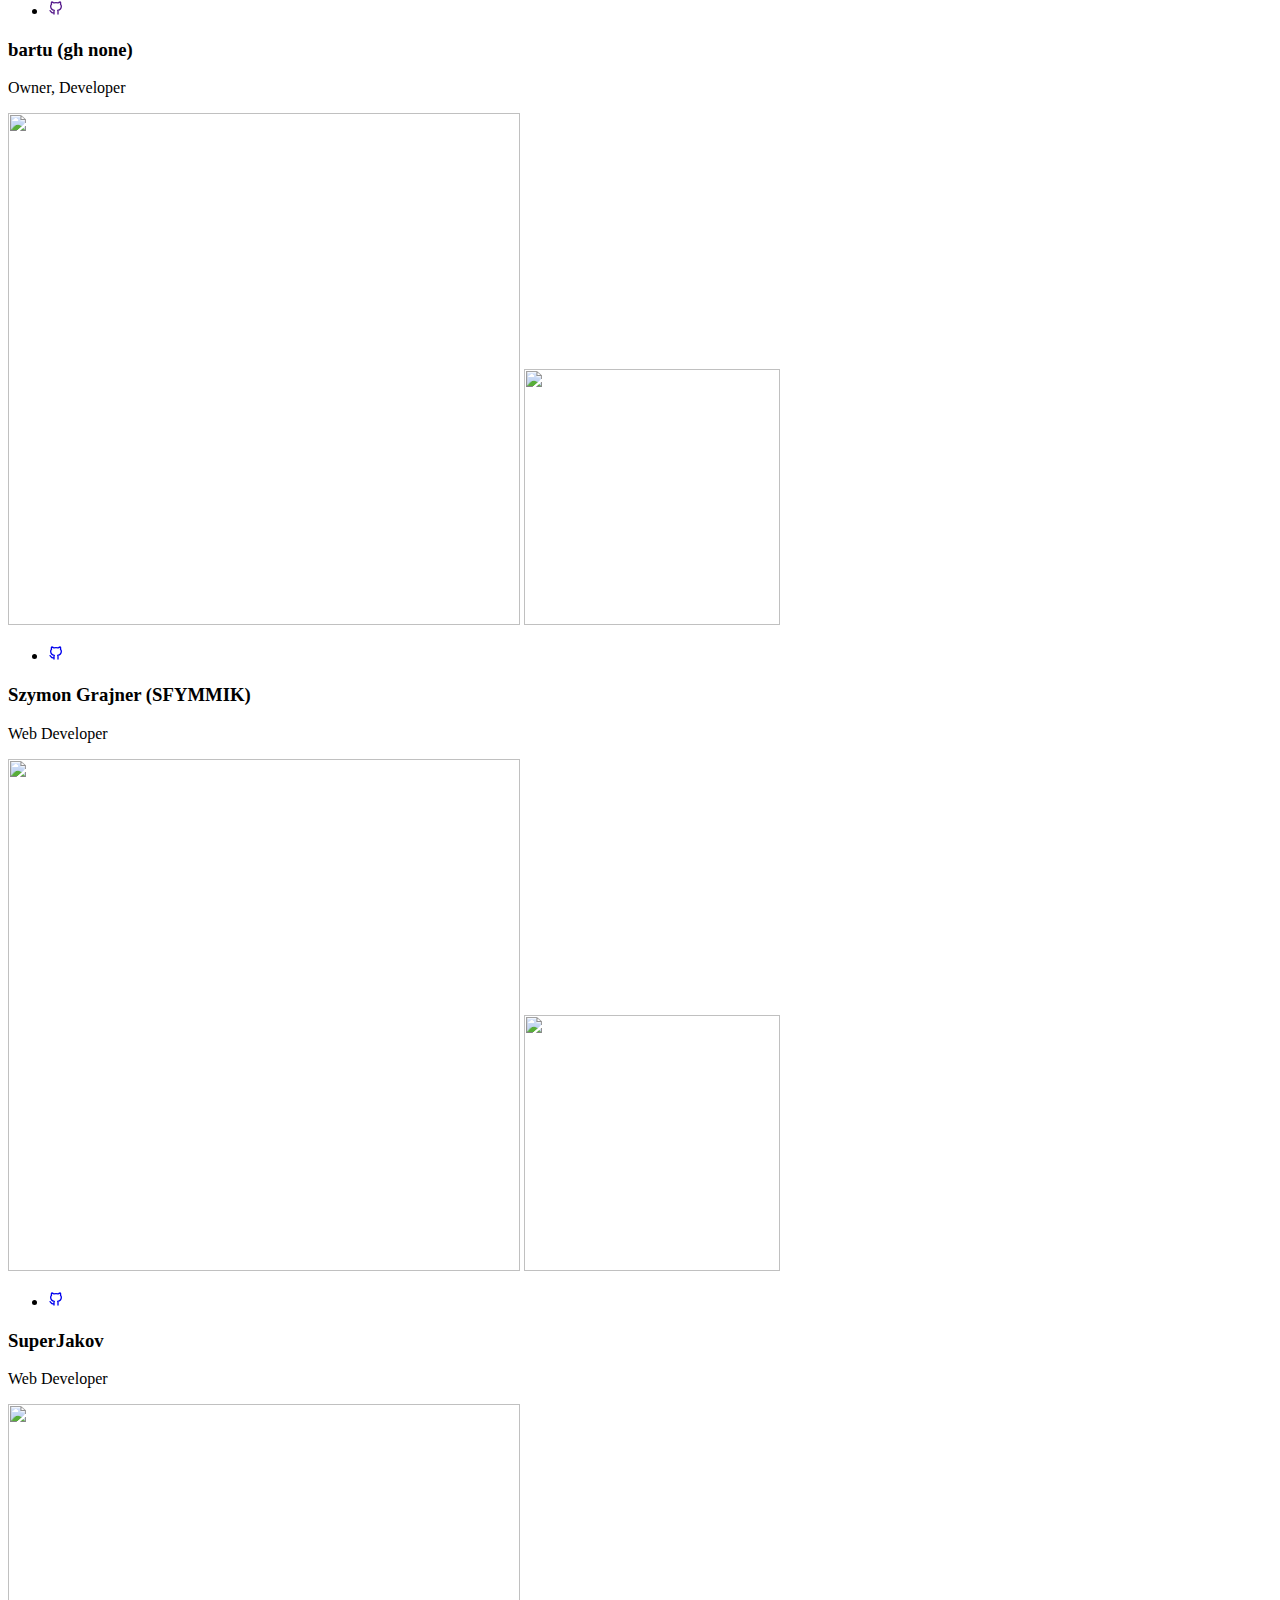
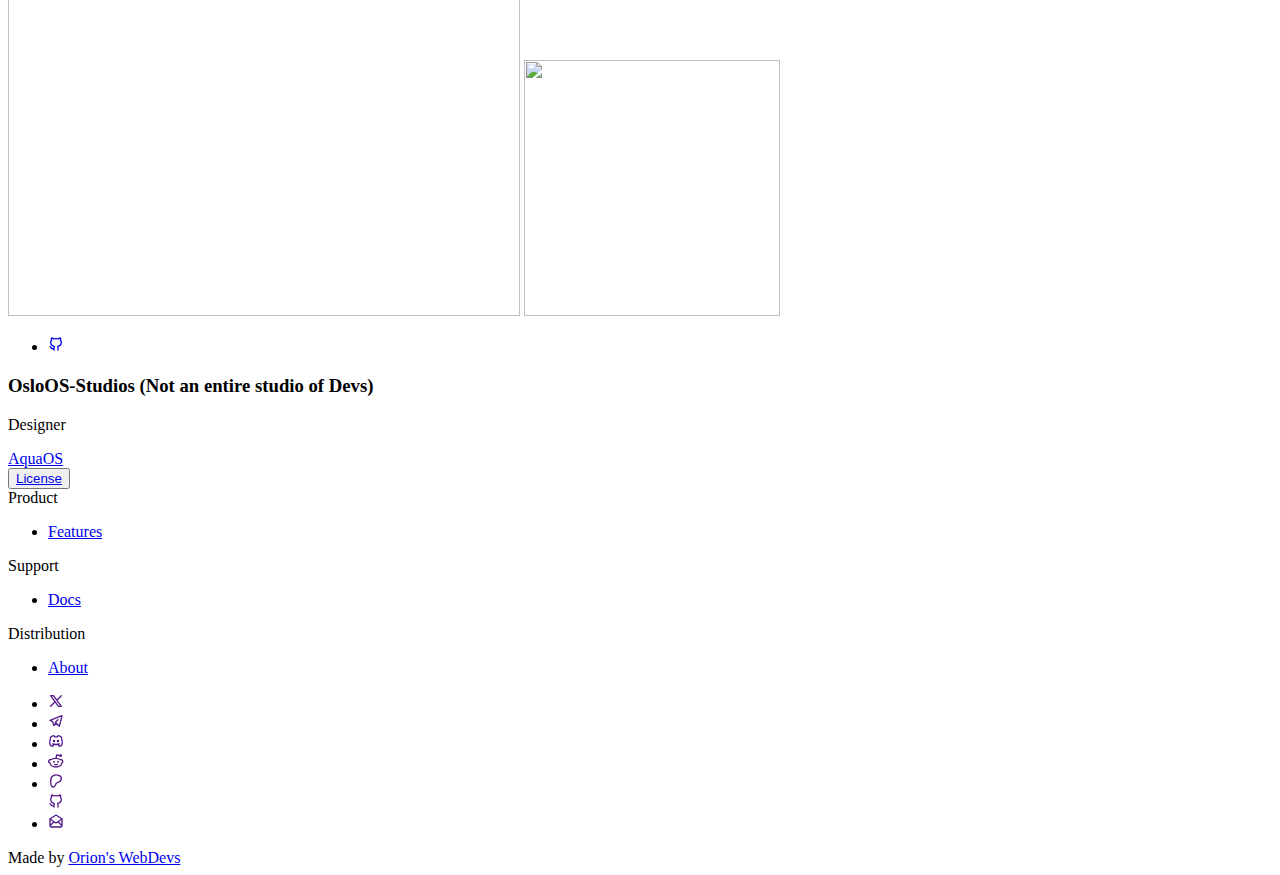
==== commit 841a66ea: "Update about.html" ====
--- a/about.html
+++ b/about.html
@@ -58,13 +58,12 @@
         <header class="sticky top-0 z-40 flex-none mx-auto transition-colors w-full duration-500 lg:z-50 supports-backdrop-blur:bg-white/95 md:backdrop-blur-sm" id="header">
             <div class="py-3 px-3 mx-auto w-full md:justify-between max-w-6xl md:px-4">
                 <div class="md:flex md:items-center md:justify-between text-slate-700 font-semibold text-sm leading-6 dark:text-slate-200">
-                    <a class="hidden md:flex md:items-center" href="/AquaSiteV2/about.html">
+                    <a class="hidden md:flex md:items-center" href="/AquaSiteV2/index.html">
                         <img class="self-center" src="logo.svg" loading="eager" decoding="async" alt="Orion logo" width="92" height="92">
                     </a>
                     <div class="flex justify-between md:hidden">
                         <a class="flex items-center" href="/">
                             <img class="self-center" src="logo.svg" loading="eager" decoding="async" alt="Orion logo" width="92" height="92">
-                            <span class="self-center ml-2 text-2xl md:text-xl font-bold text-gray-900 whitespace-nowrap dark:text-white">Orion</span>
                         </a>
                         <div class="flex items-center">
                             <button class="scroll-button" onclick="scrollToBottom()">
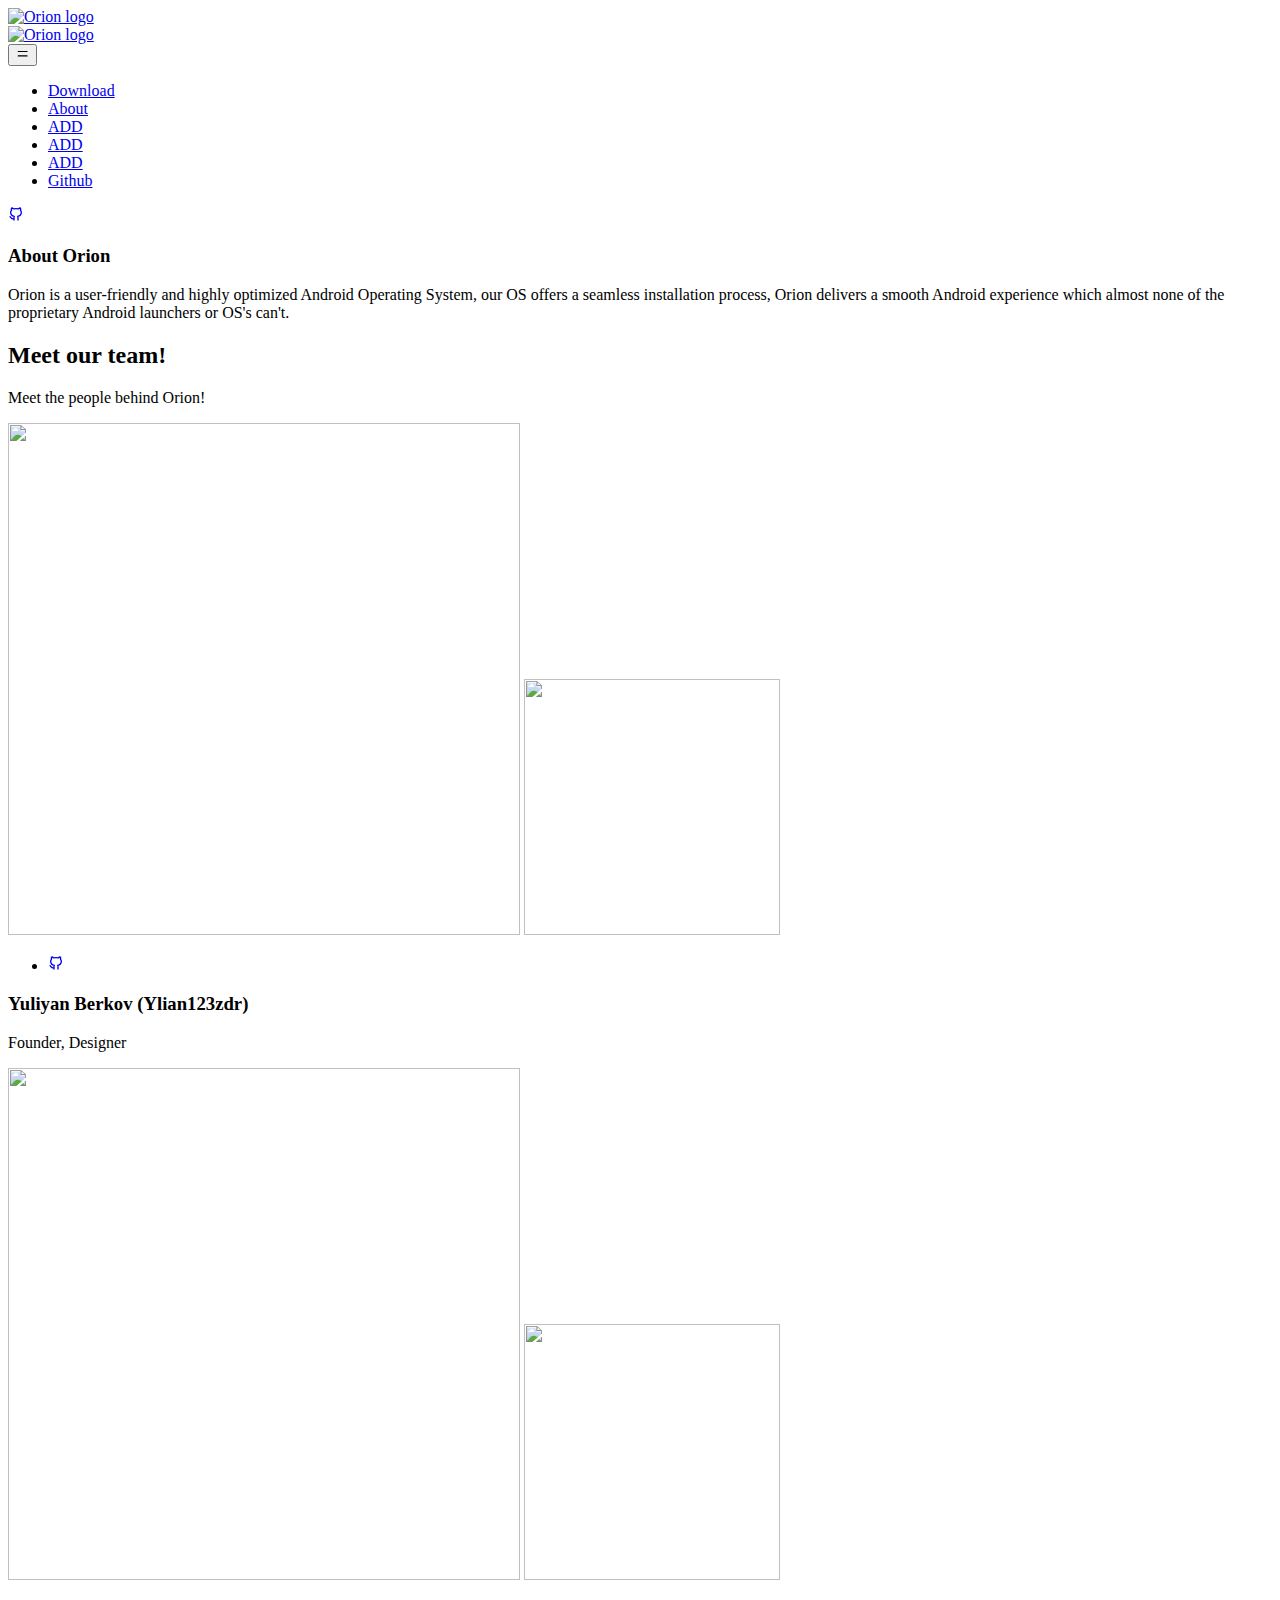
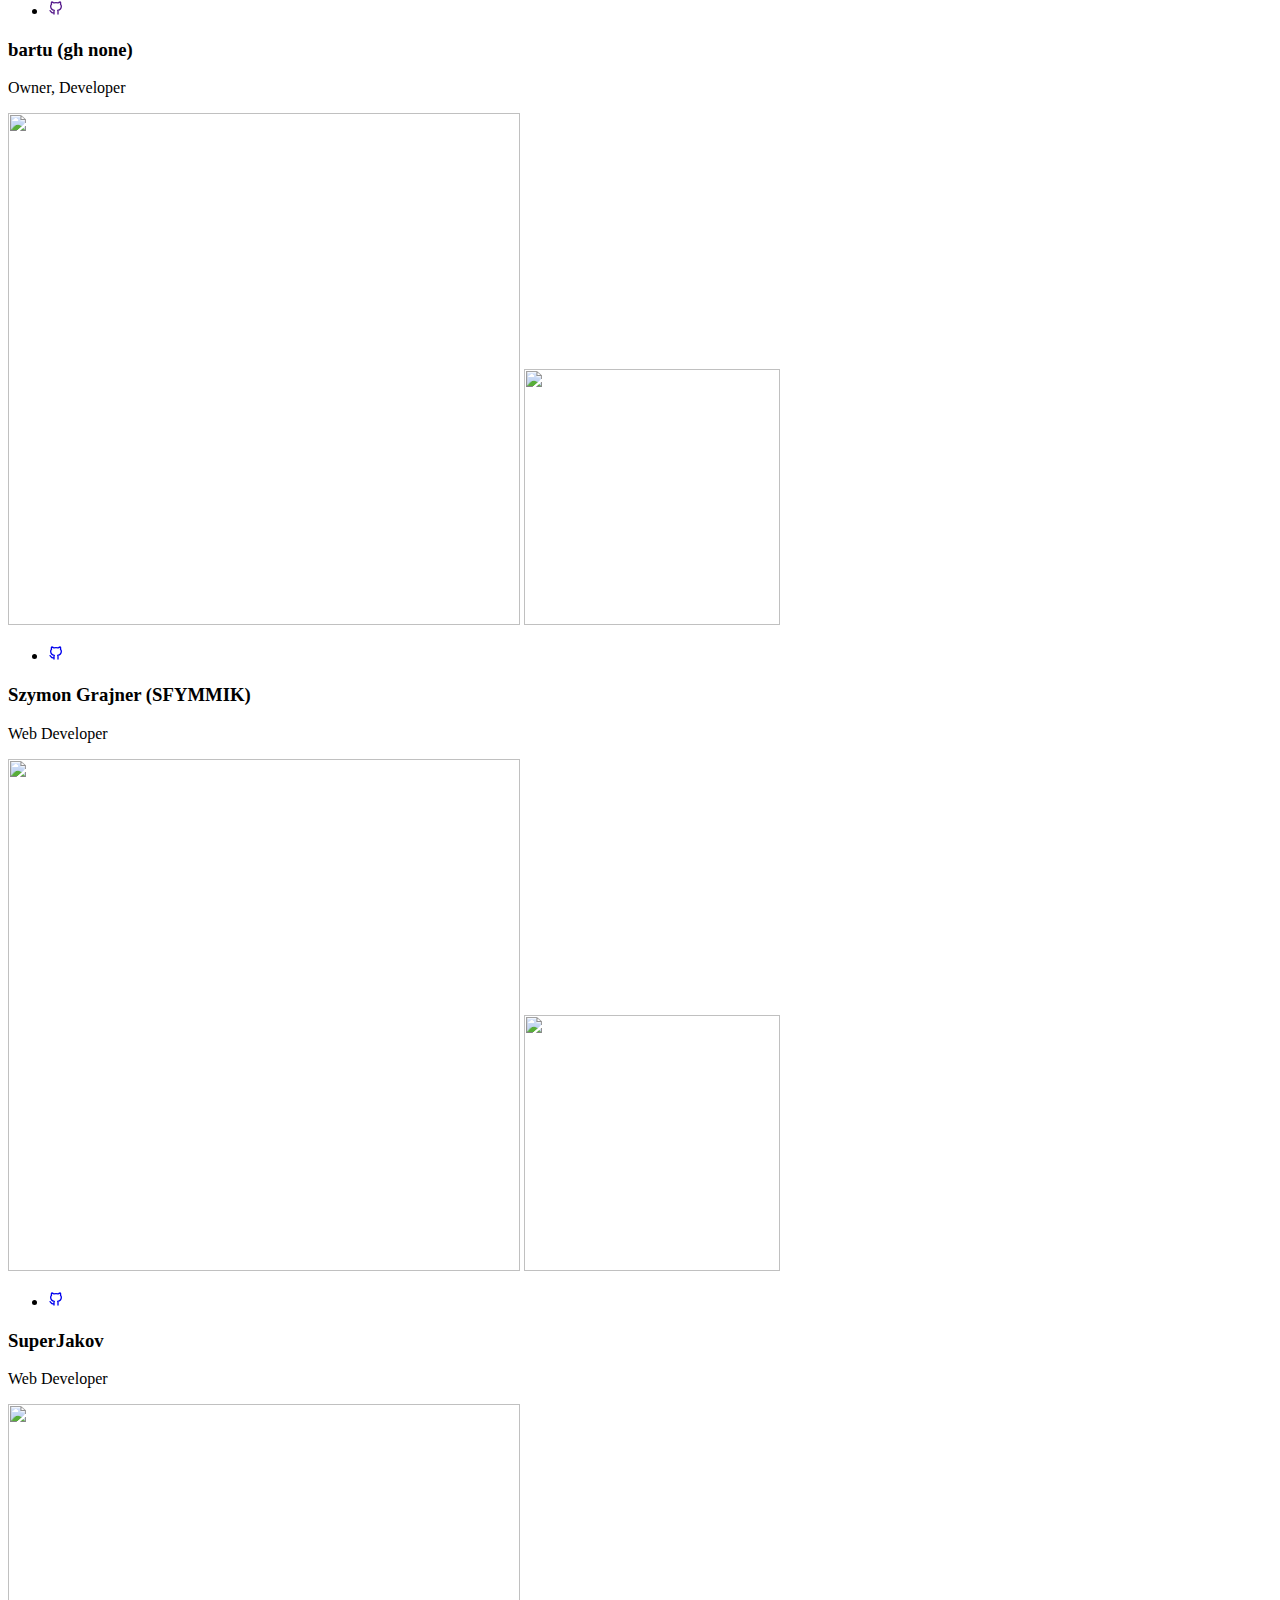
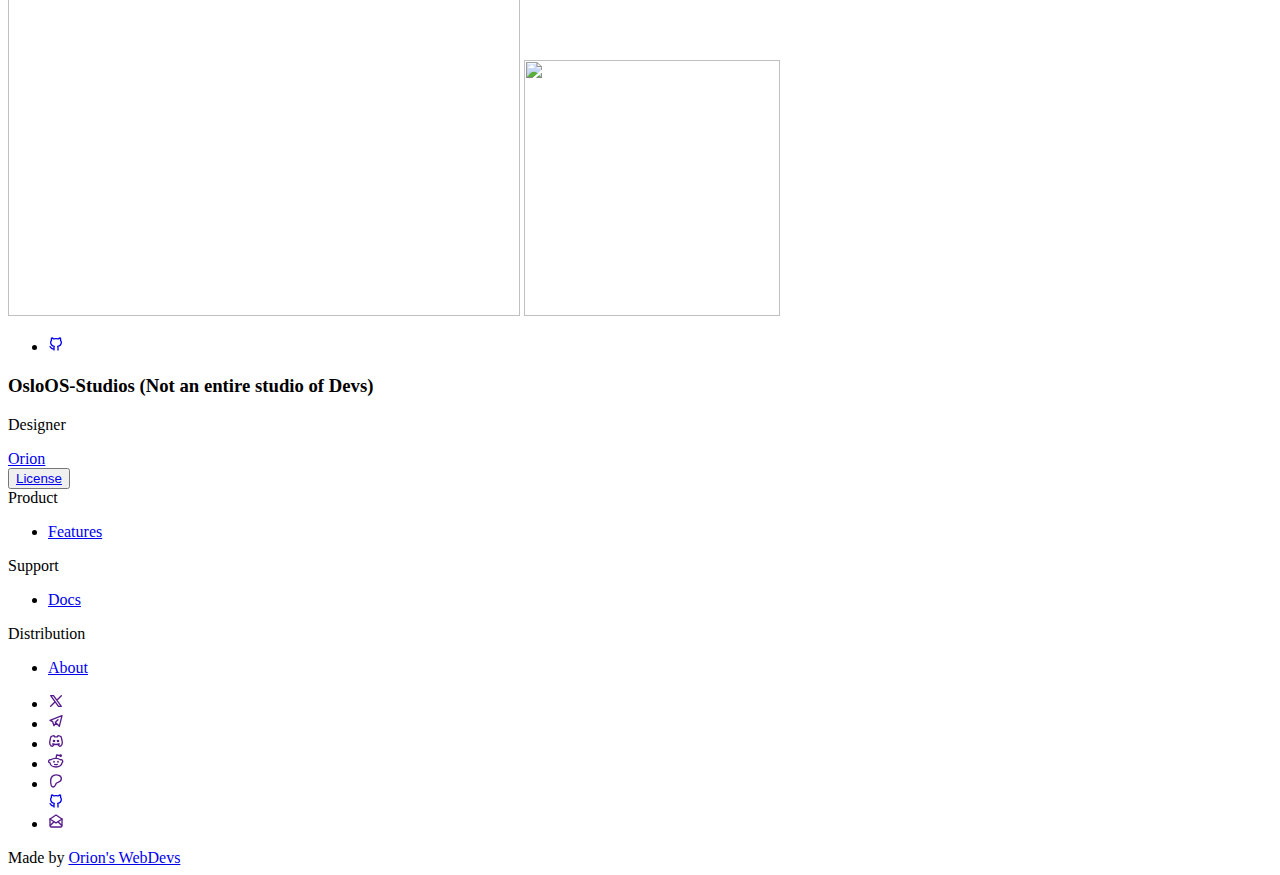
==== commit 2942a5ab: "removed /OrionSite/ dir in every <a> tag for better testing + better compatibility with bluehost hos" ====
--- a/about.html
+++ b/about.html
@@ -7,7 +7,7 @@
         <title>About us — Orion</title>
         <meta name="description" content="Learn more about us.">
         <meta name="robots" content="index,follow">
-        <link rel="canonical" href="https://bobicrafterddt.github.io/AquaSiteV2/about.html">
+        <link rel="canonical" href="https://bobicrafterddt.github.io/OrionSite/about.html">
         <meta property="og:title" content="About us">
         <meta property="og:description" content="Learn more about us.">
         <meta property="og:type" content="website">
@@ -58,11 +58,11 @@
         <header class="sticky top-0 z-40 flex-none mx-auto transition-colors w-full duration-500 lg:z-50 supports-backdrop-blur:bg-white/95 md:backdrop-blur-sm" id="header">
             <div class="py-3 px-3 mx-auto w-full md:justify-between max-w-6xl md:px-4">
                 <div class="md:flex md:items-center md:justify-between text-slate-700 font-semibold text-sm leading-6 dark:text-slate-200">
-                    <a class="hidden md:flex md:items-center" href="/AquaSiteV2/index.html">
+                    <a class="hidden md:flex md:items-center" href="index.html">
                         <img class="self-center" src="logo.svg" loading="eager" decoding="async" alt="Orion logo" width="92" height="92">
                     </a>
                     <div class="flex justify-between md:hidden">
-                        <a class="flex items-center" href="/">
+                        <a class="flex items-center" href="index.html">
                             <img class="self-center" src="logo.svg" loading="eager" decoding="async" alt="Orion logo" width="92" height="92">
                         </a>
                         <div class="flex items-center">
@@ -79,28 +79,28 @@
                     <nav class="items-center w-full md:z-60 md:w-auto md:flex text-gray-600 dark:text-slate-200 h-[calc(100vh-100px)] md:h-auto overflow-y-auto md:overflow-visible hidden" aria-label="Main navigation">
                         <ul class="flex flex-col pt-8 md:pt-0 md:flex-row md:self-center w-full md:w-auto text-xl md:text-base md:gap-x-8">
                             <li>
-                                <a class="hover:text-gray-900 dark:hover:text-white px-4 py-3 md:px-0 md:py-0 flex items-center transition duration-150 ease-in-out" href="/AquaSiteV2/downloads.html">Download</a>
+                                <a class="hover:text-gray-900 dark:hover:text-white px-4 py-3 md:px-0 md:py-0 flex items-center transition duration-150 ease-in-out" href="downloads.html">Download</a>
                             </li>
                             <li>
-                                <a class="hover:text-gray-900 dark:hover:text-white px-4 py-3 md:px-0 md:py-0 flex items-center transition duration-150 ease-in-out" href="/AquaSiteV2/about.html">About</a>
+                                <a class="hover:text-gray-900 dark:hover:text-white px-4 py-3 md:px-0 md:py-0 flex items-center transition duration-150 ease-in-out" href="about.html">About</a>
                             </li>
                             <li>
-                                <a class="hover:text-gray-900 dark:hover:text-white px-4 py-3 md:px-0 md:py-0 flex items-center transition duration-150 ease-in-out" href="/AquaSiteV2/nothin.html">ADD</a>
+                                <a class="hover:text-gray-900 dark:hover:text-white px-4 py-3 md:px-0 md:py-0 flex items-center transition duration-150 ease-in-out" href="nothin.html">ADD</a>
                             </li>
                             <li>
-                                <a class="hover:text-gray-900 dark:hover:text-white px-4 py-3 md:px-0 md:py-0 flex items-center transition duration-150 ease-in-out" href="/AquaSiteV2/nothin.html">ADD</a>
+                                <a class="hover:text-gray-900 dark:hover:text-white px-4 py-3 md:px-0 md:py-0 flex items-center transition duration-150 ease-in-out" href="nothin.html">ADD</a>
                             </li>
                             <li>
-                                <a class="hover:text-gray-900 dark:hover:text-white px-4 py-3 md:px-0 md:py-0 flex items-center transition duration-150 ease-in-out" href="/AquaSiteV2/nothin.html">ADD</a>
+                                <a class="hover:text-gray-900 dark:hover:text-white px-4 py-3 md:px-0 md:py-0 flex items-center transition duration-150 ease-in-out" href="nothin.html">ADD</a>
                             </li>
                             <li class="md:hidden">
-                                <a class="font-bold hover:text-gray-900 dark:hover:text-white px-4 py-3 flex items-center transition duration-150 ease-in-out" href="https://github.com/BobicrafterDDT/AquaSiteV2">Github
+                                <a class="font-bold hover:text-gray-900 dark:hover:text-white px-4 py-3 flex iteems-center transition duration-150 ease-in-out" href="https://github.com/BobicrafterDDT/OrionSite">Github
 </a>
                             </li>
                         </ul>
                         <div class="md:self-center flex items-center mb-4 md:mb-0 ml-2">
                             <div class="hidden items-center md:flex">
-                                <a href="https://github.com/BobicrafterDDT/AquaSiteV2" class="inline-block text-gray-500 dark:text-gray-400 hover:bg-gray-100 dark:hover:bg-gray-700 focus:outline-none focus:ring-4 focus:ring-gray-200 dark:focus:ring-gray-700 rounded-lg text-sm p-2.5" aria-label="Orion's' Github">
+                                <a href="https://github.com/BobicrafterDDT/OrionSite" class="inline-block text-gray-500 dark:text-gray-400 hover:bg-gray-100 dark:hover:bg-gray-700 focus:outline-none focus:ring-4 focus:ring-gray-200 dark:focus:ring-gray-700 rounded-lg text-sm p-2.5" aria-label="Orion's' Github">
                                     <svg width="1em" height="1em" class="w-5 h-5" data-icon="tabler:brand-github">
                                         <symbol id="ai:tabler:brand-github" viewBox="0 0 24 24">
                                             <path fill="none" stroke="currentColor" stroke-linecap="round" stroke-linejoin="round" stroke-width="2" d="M9 19c-4.3 1.4-4.3-2.5-6-3m12 5v-3.5c0-1 .1-1.4-.5-2c2.8-.3 5.5-1.4 5.5-6a4.6 4.6 0 0 0-1.3-3.2a4.2 4.2 0 0 0-.1-3.2s-1.1-.3-3.5 1.3a12.3 12.3 0 0 0-6.2 0C6.5 2.8 5.4 3.1 5.4 3.1a4.2 4.2 0 0 0-.1 3.2A4.6 4.6 0 0 0 4 9.5c0 4.6 2.7 5.7 5.5 6c-.6.6-.6 1.2-.5 2V21"/>
@@ -124,7 +124,7 @@
                             <div class="max-w-3xl mx-auto">
                                 <p class="text-lg text-slate-600 mb-8 text-center mx-auto dark:text-slate-400">
                                     <span class="font-semibold underline decoration-1 decoration-primary-600 underline-offset-2">Orion</span>
-                                    is a user-friendly and highly optimized Android Operating System, our OS offers a seamless installation process, AquaOS delivers a smooth Android experience which almost none of the proprietary Android launchers or OS's can't.
+                                    is a user-friendly and highly optimized Android Operating System, our OS offers a seamless installation process, Orion delivers a smooth Android experience which almost none of the proprietary Android launchers or OS's can't.
 
                                 </p>
                             </div>
@@ -234,11 +234,11 @@
                 <div class="grid grid-cols-12 gap-4 gap-y-8 sm:gap-8 py-8 md:py-12">
                     <div class="col-span-12 lg:col-span-4">
                         <div class="mb-2">
-                            <a class="inline-block font-bold text-xl" href="/AquaSiteV2/index.html">AquaOS</a>
+                            <a class="inline-block font-bold text-xl" href="index.html">Orion</a>
                         </div>
                         <div class="text-sm text-muted">
                             <astro-island uid="2b8p9j" prefix="r0" component-url="ImprintButton.CVqwTpFN.js" component-export="default" renderer-url="client.g-zvAn1w.js" props="{}" ssr client="load" opts="{&quot;name&quot;:&quot;ImprintButton&quot;,&quot;value&quot;:true}" await-children>
-                                <button class="btn-ghost hover:text-gray-700 dark:text-gray-400 hover:underline transition duration-150 ease-in-out"><a href="/AquaSiteV2/LICENSE.html">License</a></button>
+                                <button class="btn-ghost hover:text-gray-700 dark:text-gray-400 hover:underline transition duration-150 ease-in-out"><a href="LICENSE.html">License</a></button>
                                 <!--astro:end-->
                             </astro-island>
                         </div>
@@ -247,7 +247,7 @@
                         <div class="dark:text-gray-300 font-medium mb-2">Product</div>
                         <ul class="text-sm">
                             <li class="mb-2">
-                                <a class="text-muted hover:text-gray-700 dark:text-gray-400 hover:underline transition duration-150 ease-in-out mr-2 rtl:mr-0 rtl:ml-2" href="/AquaSiteV2/nothin.html">Features </a>
+                                <a class="text-muted hover:text-gray-700 dark:text-gray-400 hover:underline transition duration-150 ease-in-out mr-2 rtl:mr-0 rtl:ml-2" href="nothin.html">Features </a>
                             </li>
                         </ul>
                     </div>
@@ -255,7 +255,7 @@
                         <div class="dark:text-gray-300 font-medium mb-2">Support</div>
                         <ul class="text-sm">
                             <li class="mb-2">
-                                <a class="text-muted hover:text-gray-700 dark:text-gray-400 hover:underline transition duration-150 ease-in-out mr-2 rtl:mr-0 rtl:ml-2" href="/AquaSiteV2/nothin.html">Docs </a>
+                                <a class="text-muted hover:text-gray-700 dark:text-gray-400 hover:underline transition duration-150 ease-in-out mr-2 rtl:mr-0 rtl:ml-2" href="nothin.html">Docs </a>
                             </li>
                         </ul>
                     </div>
@@ -263,7 +263,7 @@
                         <div class="dark:text-gray-300 font-medium mb-2">Distribution</div>
                         <ul class="text-sm">
                             <li class="mb-2">
-                                <a class="text-muted hover:text-gray-700 dark:text-gray-400 hover:underline transition duration-150 ease-in-out mr-2 rtl:mr-0 rtl:ml-2" href="/AquaSiteV2/about.html">About </a>
+                                <a class="text-muted hover:text-gray-700 dark:text-gray-400 hover:underline transition duration-150 ease-in-out mr-2 rtl:mr-0 rtl:ml-2" href="about.html">About </a>
                             </li>
                         </ul>
                     </div>
@@ -332,7 +332,7 @@
                             </a>
                         </li>
                             <!-- add github if exists -->
-                            <a class="text-muted dark:text-gray-400 hover:bg-gray-100 dark:hover:bg-gray-700 focus:outline-none focus:ring-4 focus:ring-gray-200 dark:focus:ring-gray-700 rounded-lg text-sm p-2.5 inline-flex items-center" aria-label="Github" href="">
+                            <a class="text-muted dark:text-gray-400 hover:bg-gray-100 dark:hover:bg-gray-700 focus:outline-none focus:ring-4 focus:ring-gray-200 dark:focus:ring-gray-700 rounded-lg text-sm p-2.5 inline-flex items-center" aria-label="Github" href="https://github.com/BobicrafterDDT/OrionSite">
                                 <svg width="1em" height="1em" viewBox="0 0 24 24" class="w-5 h-5" data-icon="tabler:brand-github">
                                     <use href="#ai:tabler:brand-github"></use>
                                 </svg>
@@ -353,8 +353,8 @@
                         </li>
                     </ul>
                     <div class="text-sm mr-4 dark:text-slate-400">
-                        <span class="w-5 h-5 md:w-6 md:h-6 md:-mt-0.5 bg-cover mr-1.5 rtl:mr-0 rtl:ml-1.5 float-left rtl:float-right rounded-sm bg-[url(~/assets/images/logo.svg"></span>
-                        Made by <a class="text-blue-600 dark:text-white font-bold decoration-slate-400 decoration-dotted underline" href="/AquaSiteV2/about.html">Orion's WebDevs</a>
+                        <span class="w-5 h-5 md:w-6 md:h-6 md:-mt-0.5 bg-cover mr-1.5 rtl:mr-0 rtl:ml-1.5 float-left rtl:float-right rounded-sm bg-[url(~/assets/images/logo.svg)]"></span>
+                        Made by <a class="text-blue-600 dark:text-white font-bold decoration-slate-400 decoration-dotted underline" href="about.html">Orion's WebDevs</a>
                     </div>
                 </div>
             </div>
